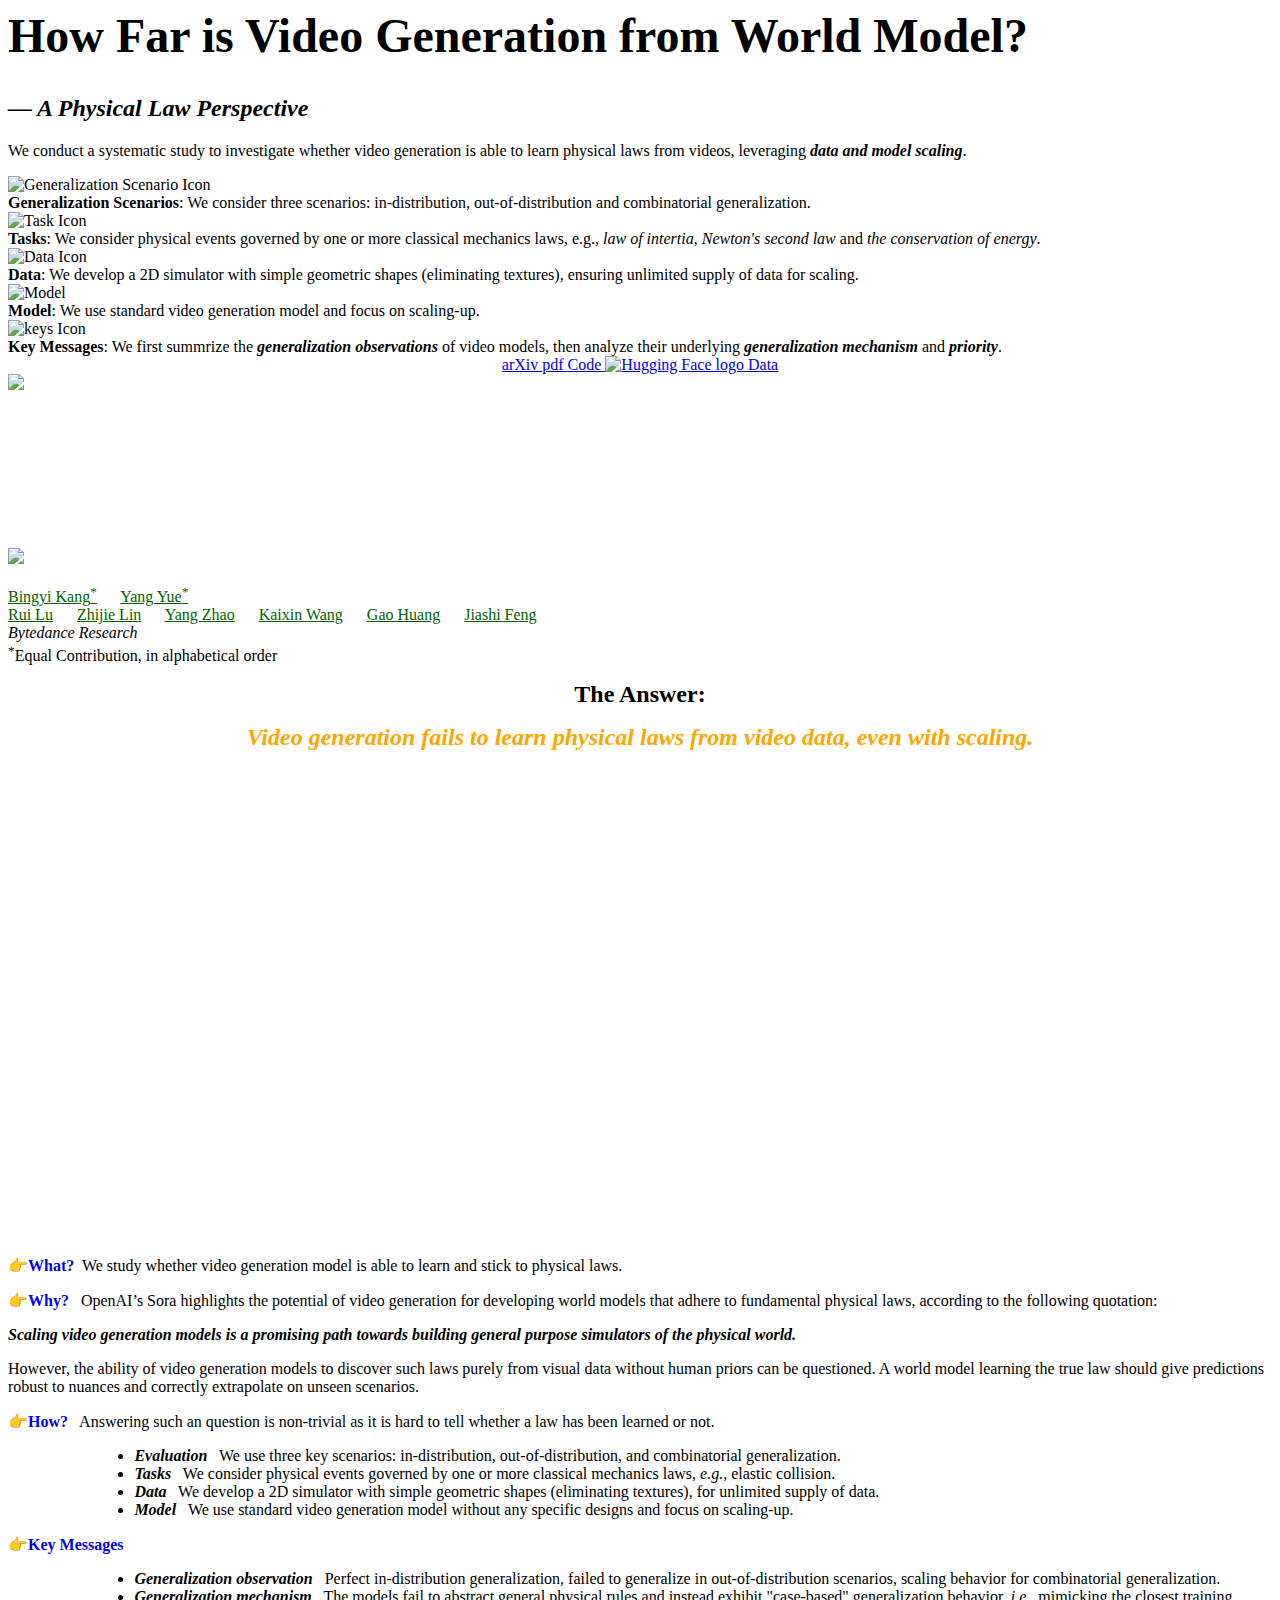
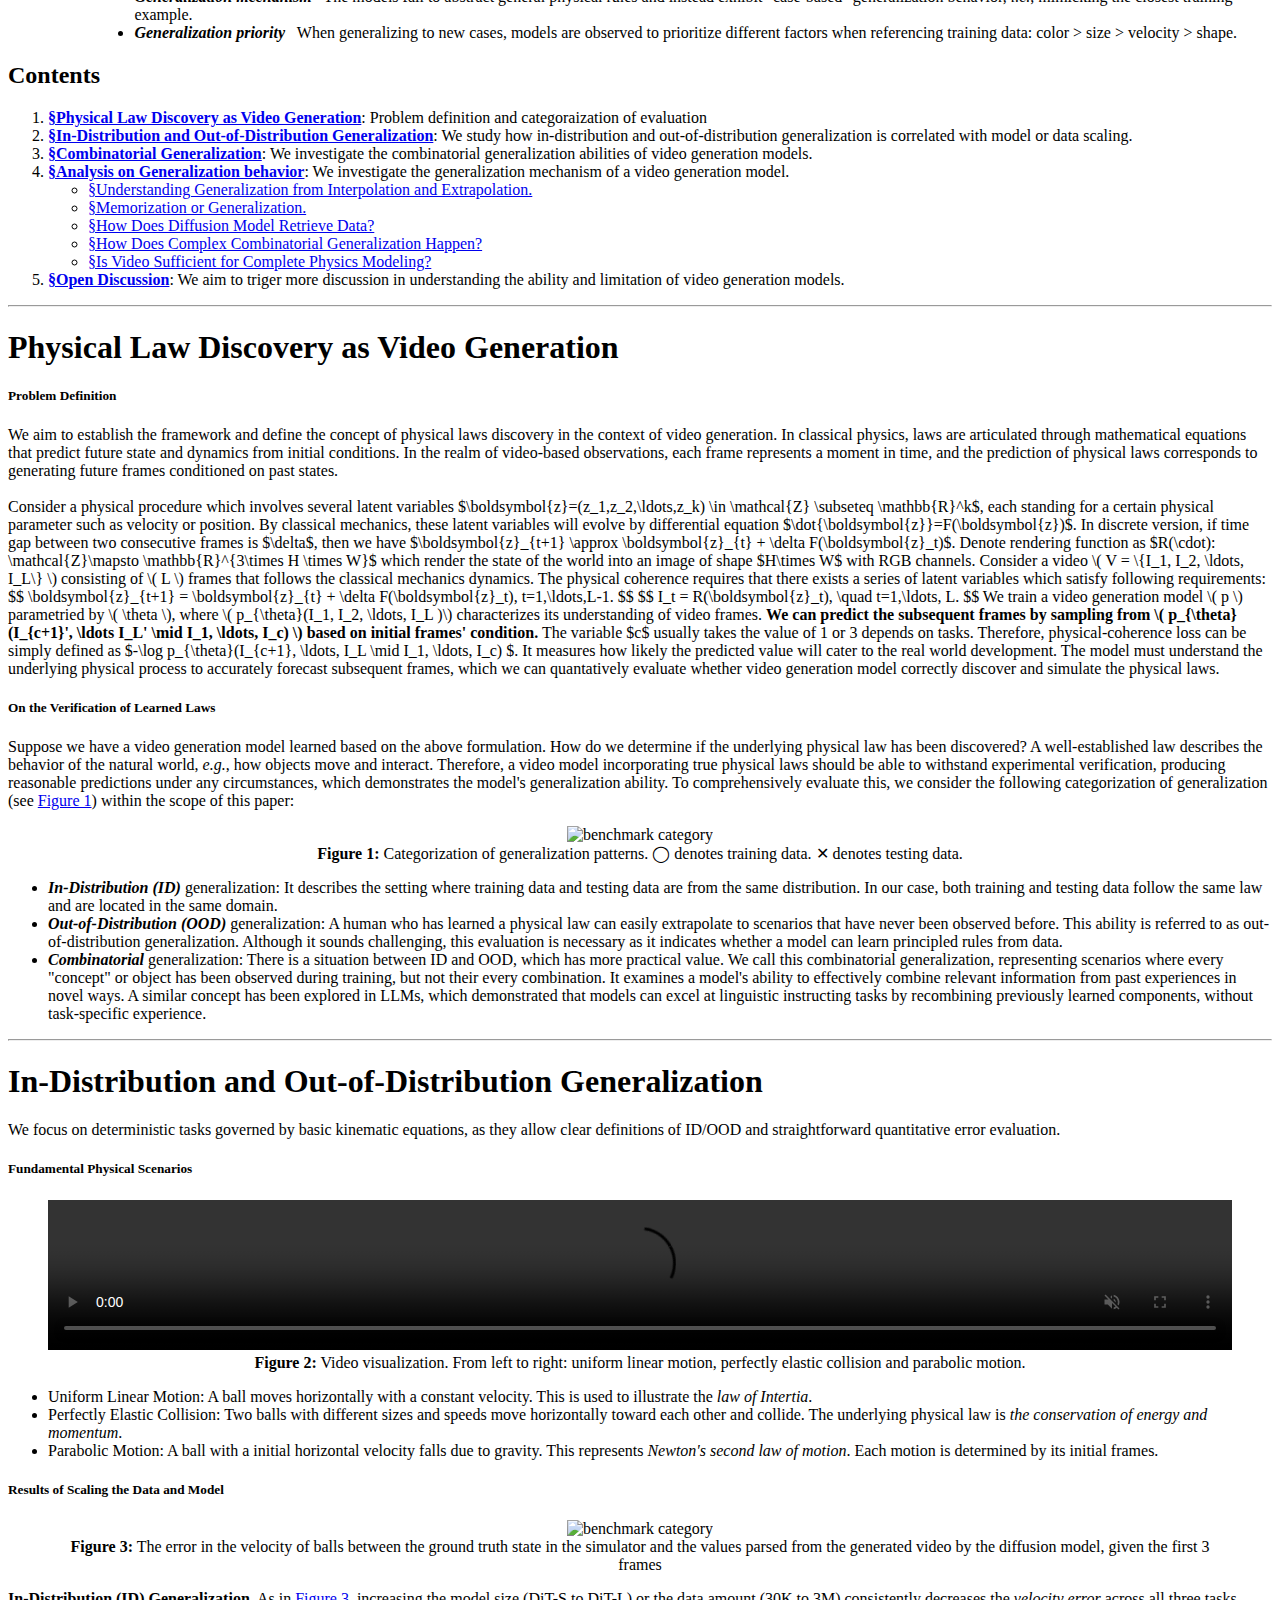
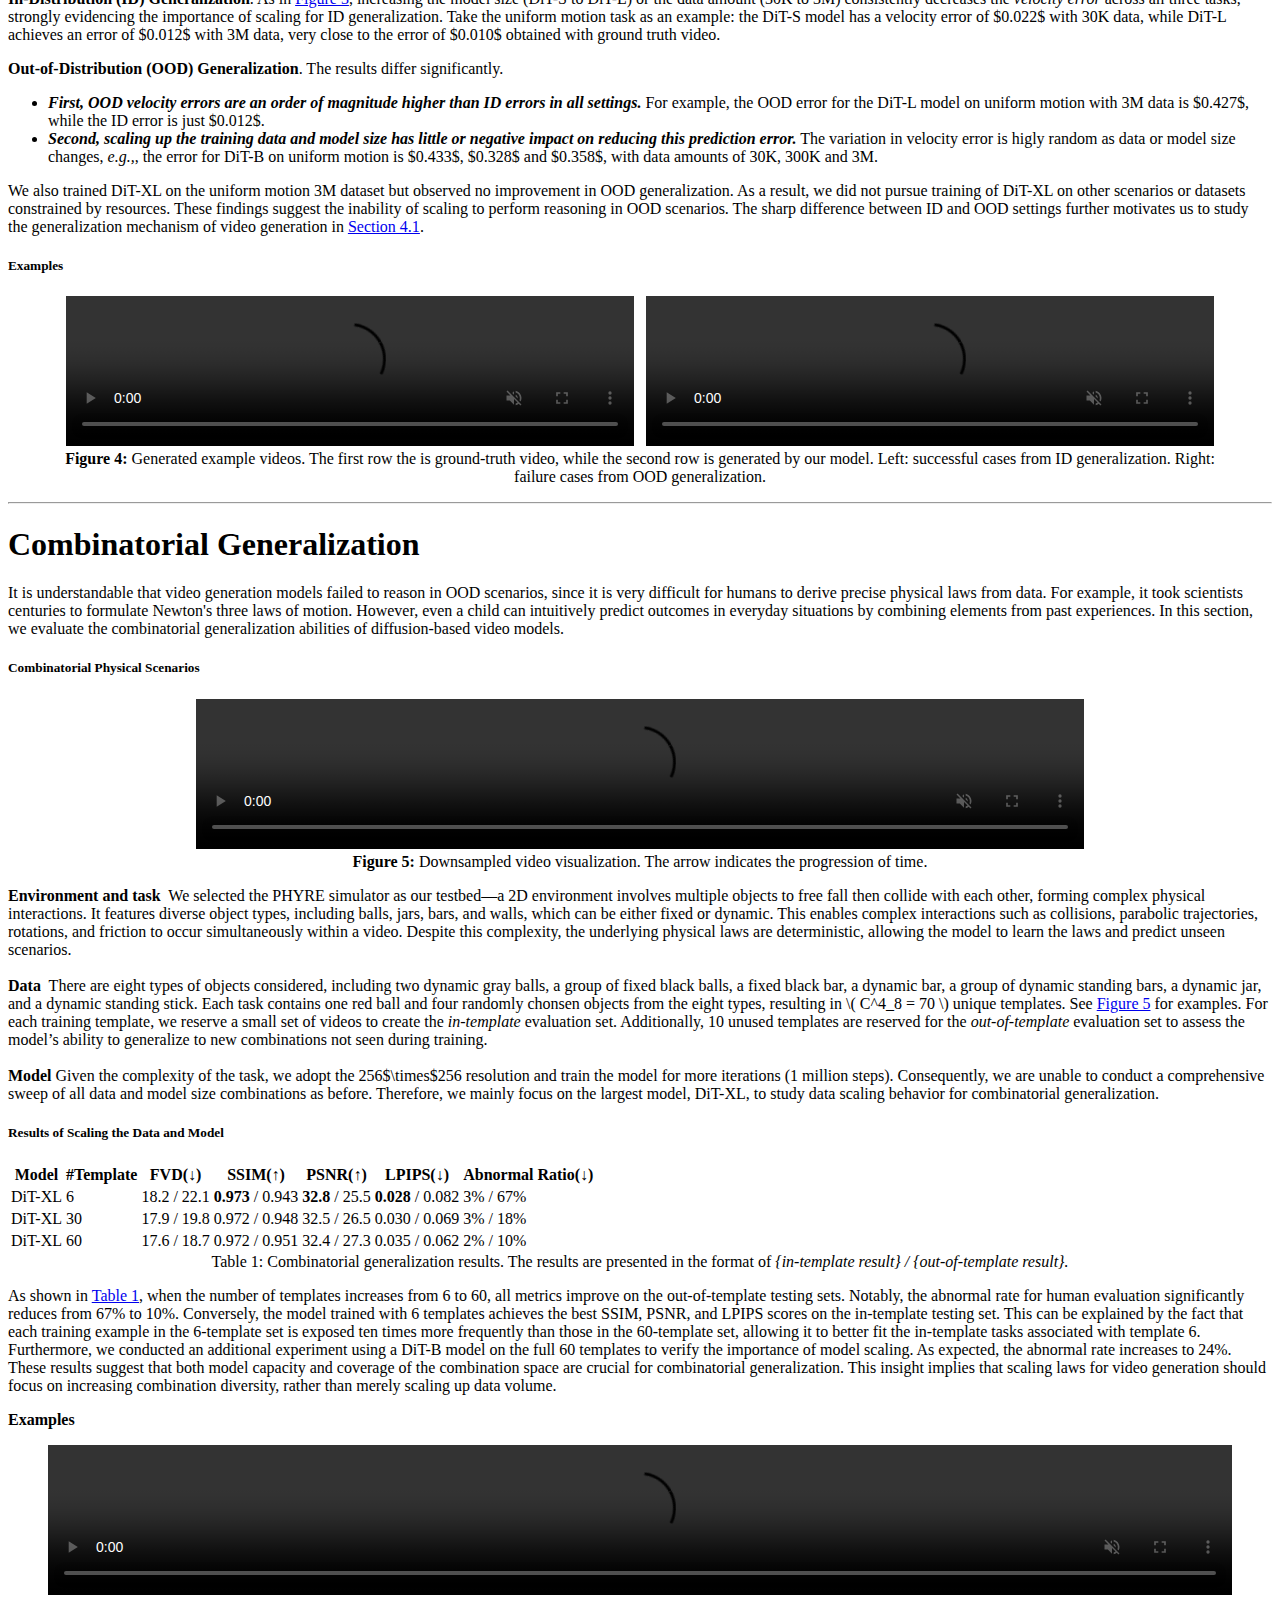
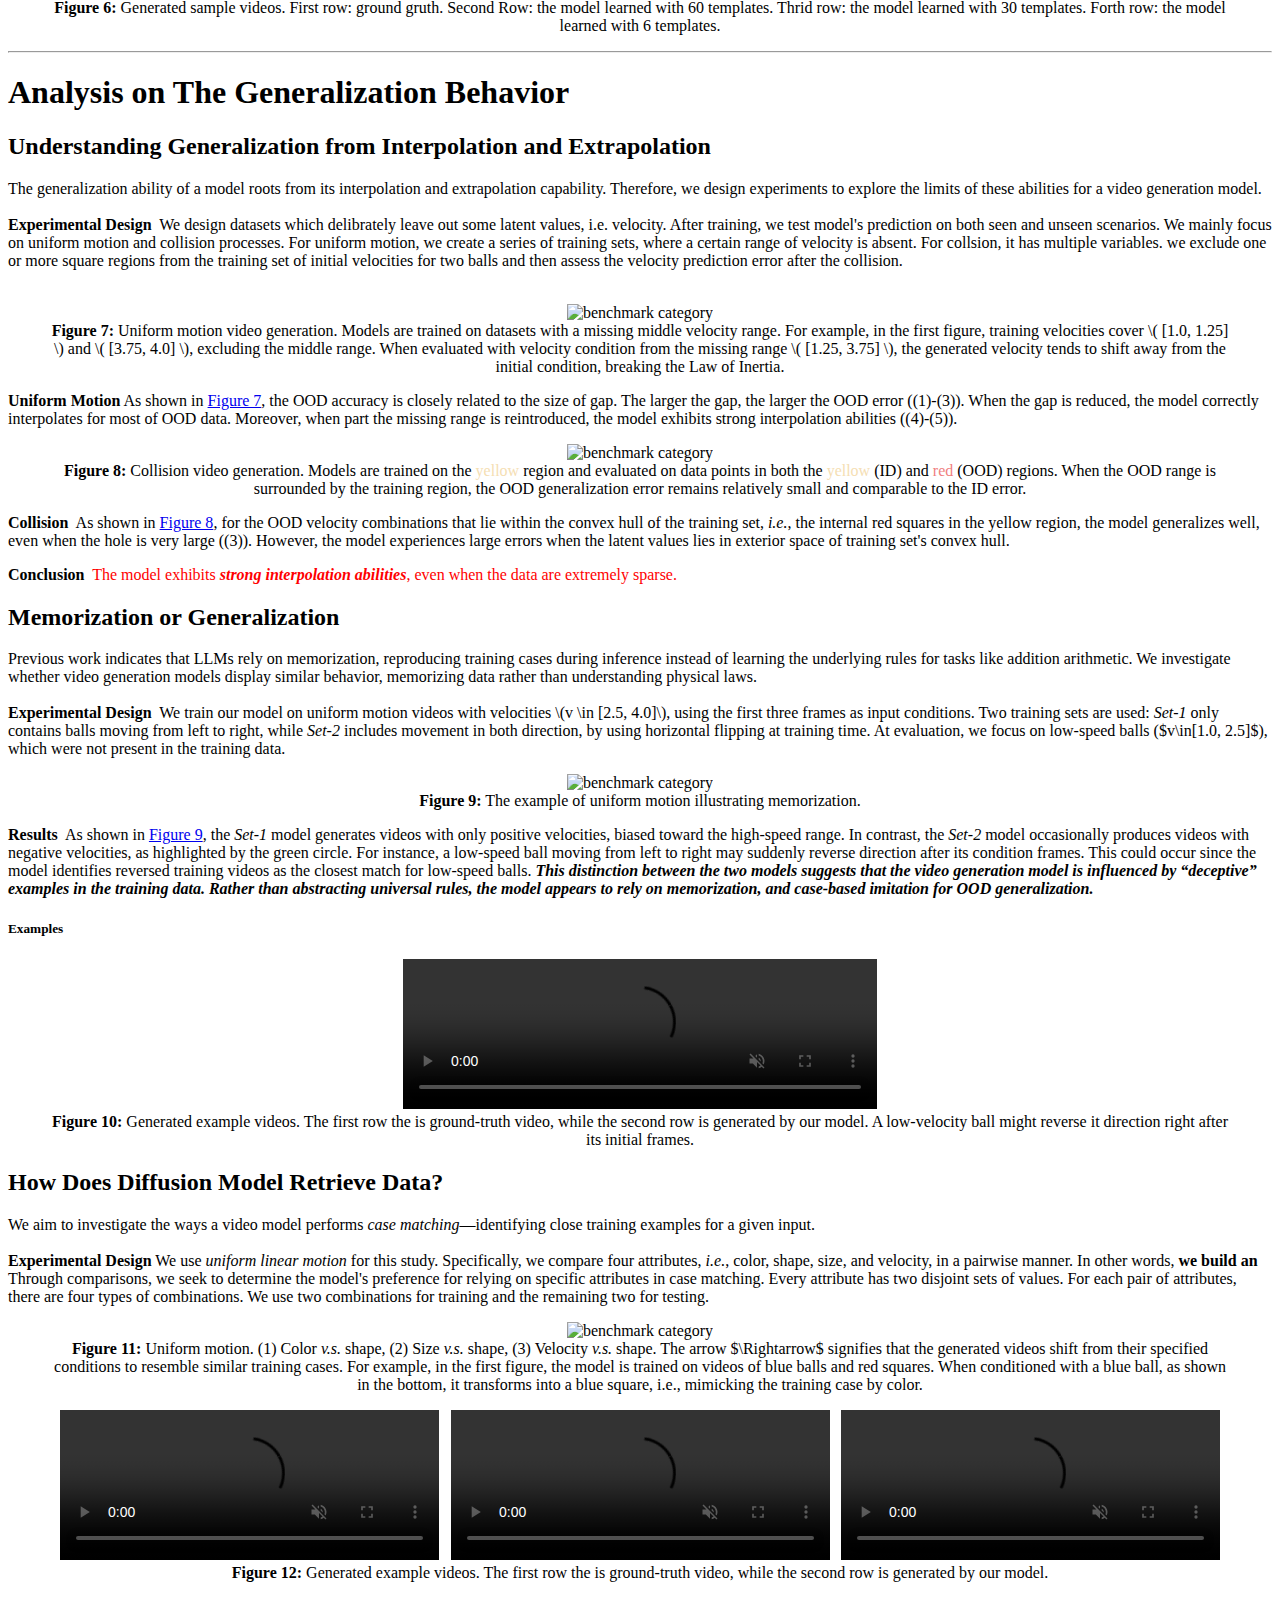
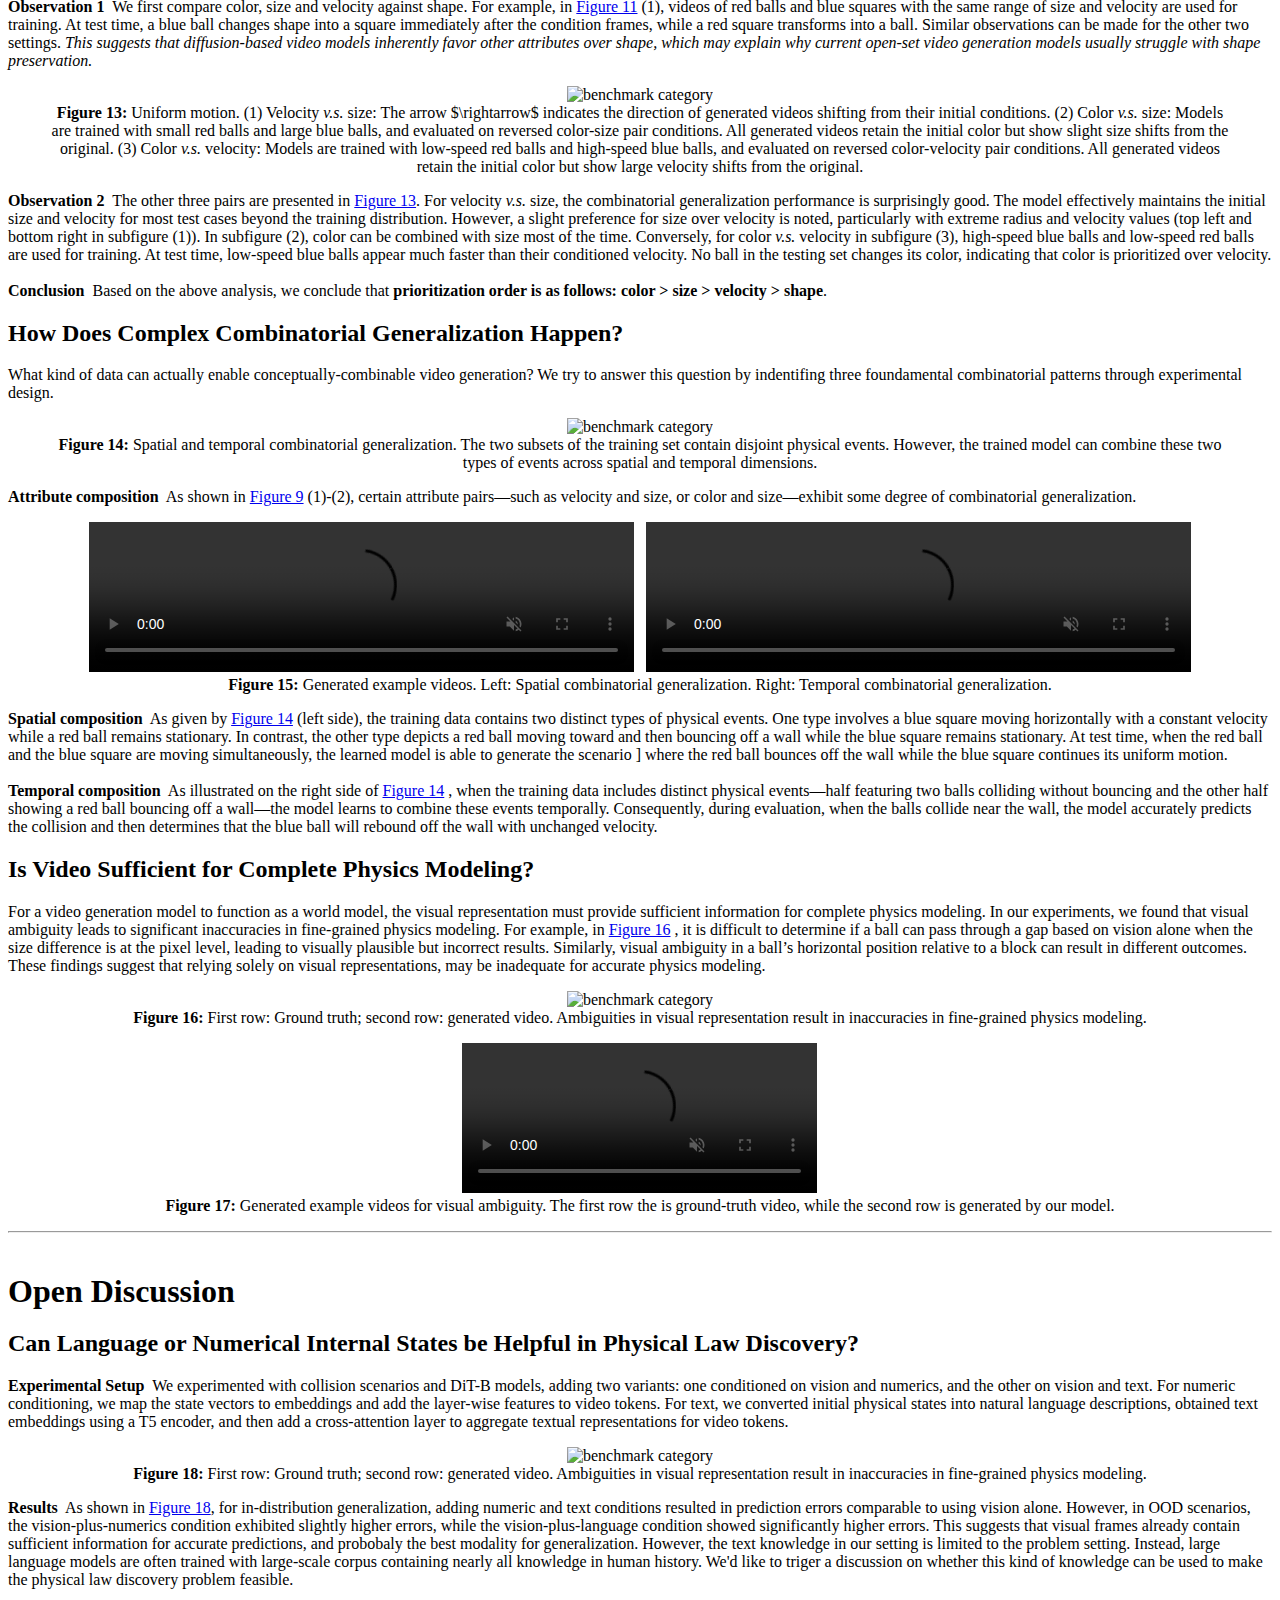
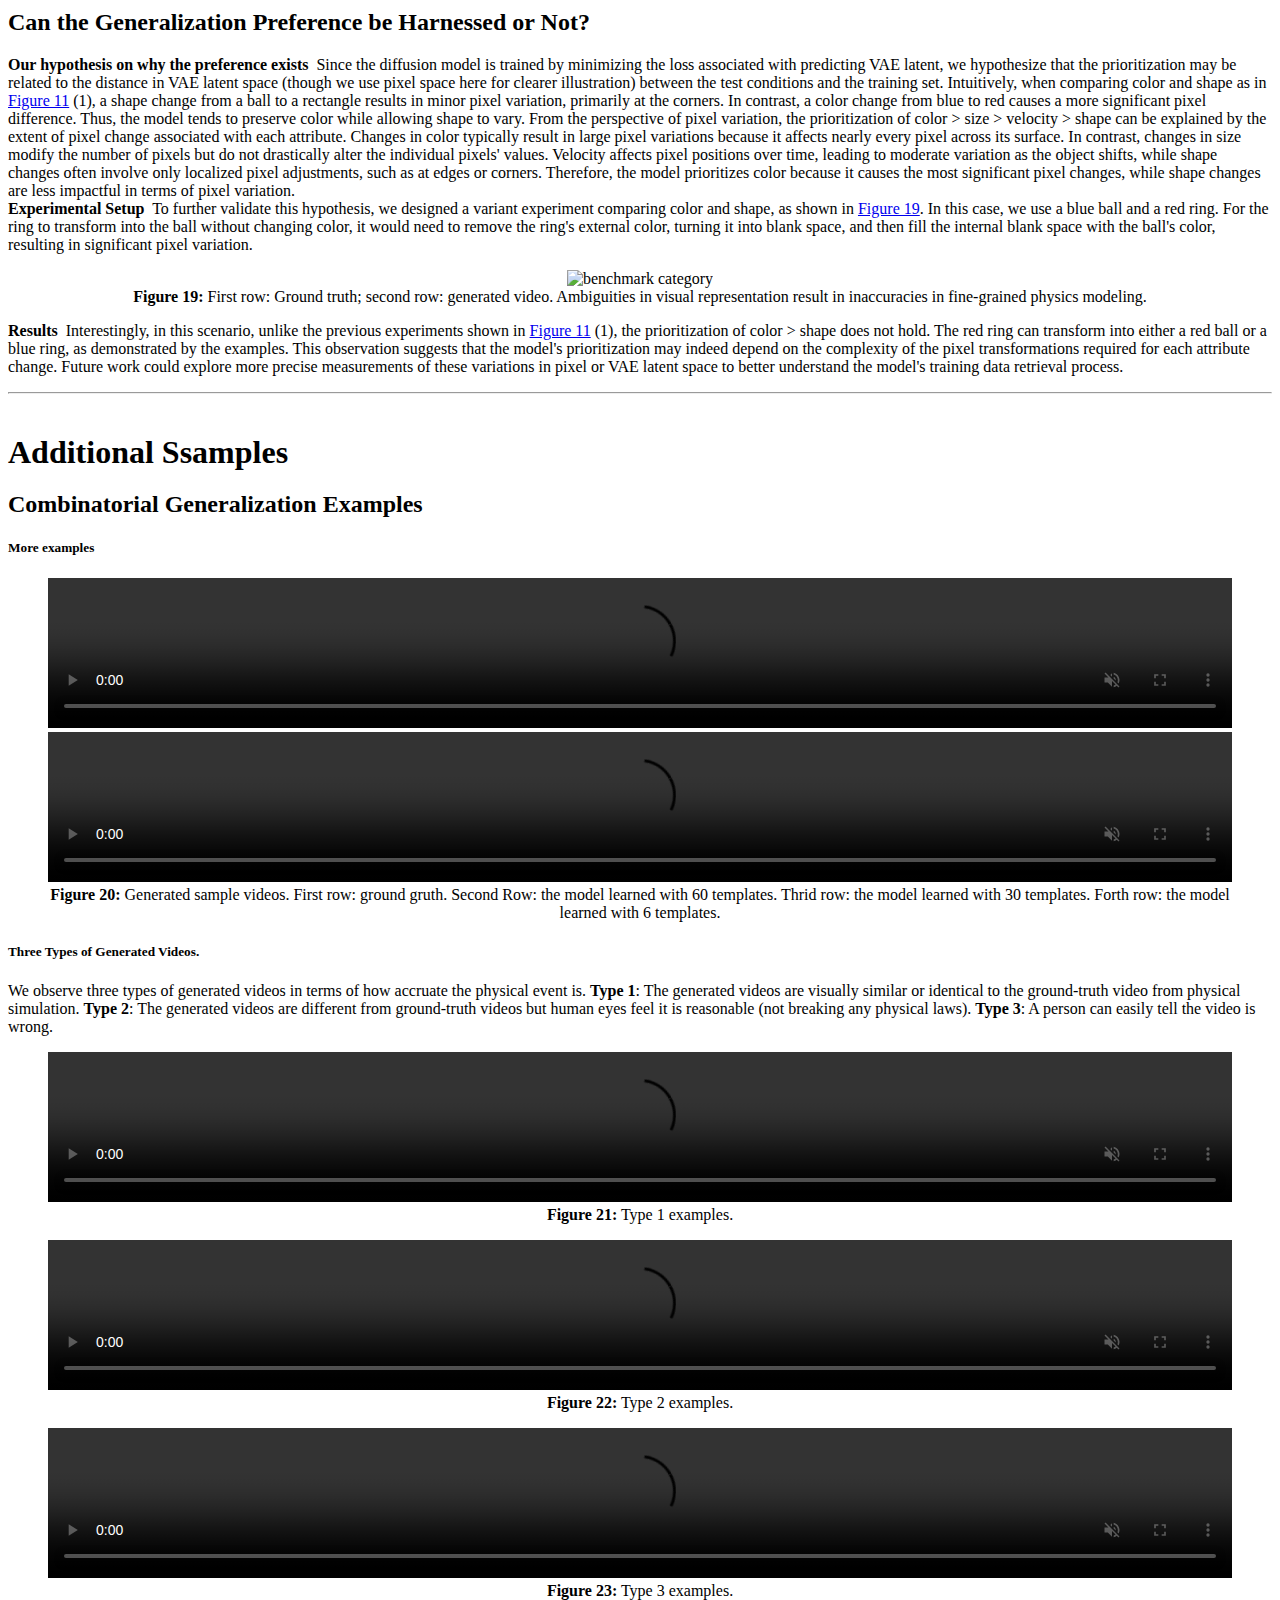
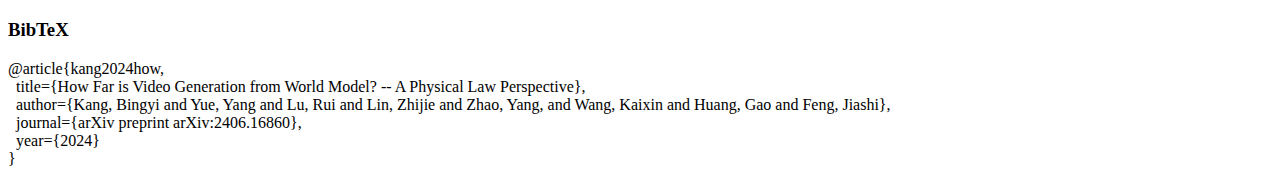
==== index.html @ d5d86b1d "fix" ====
<!doctype html>
<html lang="en">
    <head>
        <title>How Far is Video Generation from World Model: A Physical Law Perspective</title>

        <meta charset="utf-8">
        <meta name="viewport" content="width=device-width, initial-scale=1">

        <!-- Open Graph -->
        <meta property="og:url" content="https://phyworld.github.io/" />
        <!-- TODO: Modify it later -->
        <meta property="og:image" content="https://phyworld.github.io/static/img/preview.png" />
        <meta property="og:title" content="How Far is Video Generation from World Model: A Physical Law Perspective" />
        <meta property="og:description" content="We conduct a systematic study to investigate whether video generation is able to learn physical laws from videos, leveraging data and model scaling." />
        
        <!-- Twitter -->
        <meta name="twitter:url" content="https://phyworld.github.io/" />
        <meta name="twitter:card" content="summary_large_image" />
        <meta name="twitter:image" content="https://phyworld.github.io/static/img/preview.png" />
        <meta name="twitter:title" content="How Far is Video Generation from World Model: A Physical Law Perspective" />
        <meta name="twitter:description" content="We conduct a systematic study to investigate whether video generation is able to learn physical laws from videos, leveraging data and model scaling." />

        <link rel="stylesheet" href="https://cdn.jsdelivr.net/npm/katex@0.10.2/dist/katex.min.css" integrity="sha384-yFRtMMDnQtDRO8rLpMIKrtPCD5jdktao2TV19YiZYWMDkUR5GQZR/NOVTdquEx1j" crossorigin="anonymous">
        <script defer src="https://cdn.jsdelivr.net/npm/katex@0.10.2/dist/katex.min.js" integrity="sha384-9Nhn55MVVN0/4OFx7EE5kpFBPsEMZxKTCnA+4fqDmg12eCTqGi6+BB2LjY8brQxJ" crossorigin="anonymous"></script>
        <script defer src="https://cdn.jsdelivr.net/npm/katex@0.10.2/dist/contrib/auto-render.min.js" integrity="sha384-kWPLUVMOks5AQFrykwIup5lo0m3iMkkHrD0uJ4H5cjeGihAutqP0yW0J6dpFiVkI" crossorigin="anonymous" onload="renderMathInElement(document.body);"></script>
        <script src="./static/js/distill_template.v2.js"></script>
        <script src="https://polyfill.io/v3/polyfill.min.js?features=es6"></script>
        <script id="MathJax-script" async src="https://cdn.jsdelivr.net/npm/mathjax@3/es5/tex-mml-chtml.js"></script>
        <script>
            MathJax = {
                tex: {
                    inlineMath: [['$', '$']]
                }
            };
        </script>

        <script src="https://d3js.org/d3.v5.min.js"></script>
        <script src="https://d3js.org/d3-collection.v1.min.js"></script>
        <script src="https://rawgit.com/nstrayer/slid3r/master/dist/slid3r.js"></script>

        <script defer="" src="./static/js/hider.js"></script>
        <script src="./static/js/image_interact.js"></script>
        <script src="./static/js/switch_videos.js"></script>

        <link rel="stylesheet" href="./static/css/style.css">
        <link rel="stylesheet" href="./static/css/fontawesome.all.min.css">
        <link rel="stylesheet" href="https://cdn.jsdelivr.net/gh/jpswalsh/academicons@1/css/academicons.min.css">
        
        <link rel="stylesheet" href="https://cdn.jsdelivr.net/npm/katex@0.10.2/dist/katex.min.css" integrity="sha384-yFRtMMDnQtDRO8rLpMIKrtPCD5jdktao2TV19YiZYWMDkUR5GQZR/NOVTdquEx1j" crossorigin="anonymous">
        <script defer src="https://cdn.jsdelivr.net/npm/katex@0.10.2/dist/katex.min.js" integrity="sha384-9Nhn55MVVN0/4OFx7EE5kpFBPsEMZxKTCnA+4fqDmg12eCTqGi6+BB2LjY8brQxJ" crossorigin="anonymous"></script>
        <script defer src="https://cdn.jsdelivr.net/npm/katex@0.10.2/dist/contrib/auto-render.min.js" integrity="sha384-kWPLUVMOks5AQFrykwIup5lo0m3iMkkHrD0uJ4H5cjeGihAutqP0yW0J6dpFiVkI" crossorigin="anonymous"
            onload="renderMathInElement(document.body);"></script>
        <script defer src="./static/js/fontawesome.all.min.js"></script>


        <!-- medium zoom https://github.com/francoischalifour/medium-zoom -->
        <script src="https://cdn.jsdelivr.net/npm/jquery@3.7.1/dist/jquery.min.js"></script>  <!-- jquery -->
        <script defer src="./static/js/medium-zoom.min.js"></script>
        <script defer src="./static/js/zoom.js"></script>

        <style>
            /* Hide controls on hover for the specific video with class 'no-controls' */
            .no-controls::-webkit-media-controls {
                display: none !important;
            }
            .no-controls:hover::-webkit-media-controls {
                display: none !important;
            }
            /* Applying the same for Firefox */
            .no-controls::-moz-media-controls {
                display: none !important;
            }
            .no-controls:hover::-moz-media-controls {
                display: none !important;
            }
        </style>
    </head>
    <body>
        <div class="header-wrapper">
            <div class="header-container" id="header-container">
                <div class="header-content">
                    <h1 style="margin-top: 0px; font-size: xxx-large;">How Far is Video Generation from World Model?</h1>
                    <h2 style="margin-top: 0px"><i>&mdash; A Physical Law Perspective</i></h2>
                    <p>
                        We conduct a systematic study to investigate whether video generation is able to learn physical laws from videos, leveraging  <em><strong>data and model scaling</strong></em>.
                    </p>
                    
                    <div class="icon-container">
                        <div class="icon-item">
                            <img src="static/icon/cats.svg" alt="Generalization Scenario Icon">
                            <div><strong>Generalization Scenarios</strong>: We consider three scenarios: in-distribution, out-of-distribution and combinatorial generalization.</div>
                        </div>
                        <div class="icon-item">
                            <img src="./static/icon/task.svg" alt="Task Icon">
                            <div><strong>Tasks</strong>: We consider physical events governed by one or more classical mechanics laws, e.g., <i>law of intertia</i>, <i>Newton's second law</i> and <i> the conservation of energy</i>.</div>
                        </div>
                        <div class="icon-item">
                            <img src="./static/icon/data.svg" alt="Data Icon">
                            <div><strong>Data</strong>: We develop a 2D simulator with simple geometric shapes (eliminating textures), ensuring unlimited supply of data for scaling.</div>
                        </div>
                        <div class="icon-item">
                            <img src="./static/icon/model.svg" alt="Model">
                            <div><strong>Model</strong>: We use standard video generation model and focus on scaling-up.</div>
                        </div>
                        <div class="icon-item">
                            <img src="./static/icon/keys.svg" alt="keys Icon">
                            <div><strong>Key Messages</strong>: 
                                We first summrize the <strong><i>generalization observations</i></strong> of video models, 
                                then analyze their underlying <strong><i>generalization mechanism</i></strong> and <strong><i>priority</i></strong>.
                            </div>
                        </div>
                    </div>

                    <div class="button-container", style="text-align: center;">
                        <a href="https://arxiv.org/abs/" class="button paper-link" target="_blank">
                            <span class="icon is-small">
                                <i class="ai ai-arxiv"></i>
                            </span>
                            arXiv
                        </a>
                        <a href="https://arxiv.org/pdf/" class="button paper-link" target="_blank">
                            <span class="icon is-small">
                                <i class="fas fa-file-pdf"></i>
                            </span>
                            <span>pdf</span>
                        </a>
                        <a href="https://github.com/phyworld/phyworld" class="button" target="_blank">
                            <span class="icon is-small">
                                <i class="fab fa-github"></i>
                            </span>
                            <span>Code</span>
                        </a>
                        <!-- <a href="https://huggingface.co/" class="button" target="_blank">
                            <span class="icon is-small">
                                <img src="https://huggingface.co/front/assets/huggingface_logo-noborder.svg" alt="Hugging Face logo" style="height: 1em;">
                            </span>
                            <span>Models (Soon)</span>
                        </a> -->
                        <a href="https://huggingface.co/" class="button" target="_blank">
                            <span class="icon is-small">
                                <img src="https://huggingface.co/front/assets/huggingface_logo-noborder.svg" alt="Hugging Face logo" style="height: 1em;">
                            </span>
                            <span>Data</span>
                        </a>                        
                    </div>

                </div>
                <div class="header-image">
                    <img draggable="false" src="static/image/horizontal_margin.jpeg" class="teaser-image">

                    <video  poster="" id="ade" autoplay controls muted loop width="100%" class="no-controls">
                        <source src="static/video/teaser2x.mp4" type="video/mp4">
                    </video>
                    <img draggable="false" src="static/image/horizontal_margin.jpeg" class="teaser-image">

                </div>
            </div>
        </div>

    <!-- <p></p>
    <br>
    <p class="text abstract">
    <h1 style="text-align: center;">How Far is Video Generation from World Model?</h1>
    <h1 style="text-align: center;"><i>&mdash; A Physical Law Perspective</i></h1>
    </p>
        <div class="byline-container">
            <p>
                <a href="https://bingykang.github.io/" class="author-link" target="_blank" style="color: darkgreen;">Bingyi Kang<sup>*</sup></a> &emsp;
                <a href="https://yueyang130.github.io/" class="author-link" target="_blank" style="color: darkgreen;">Yang Yue<sup>*</sup></a> &emsp;
                <br>
                <a href="https://lr32768.github.io/" class="author-link" target="_blank" style="color: darkgreen;">Rui Lu</a> &emsp;
                <a href="https://scholar.google.com/citations?user=xXMj6_EAAAAJ&hl=zh-CN" class="author-link" target="_blank" style="color: darkgreen;">Zhijie Lin</a> &emsp;
                <a href="https://scholar.google.com/citations?user=uPmTOHAAAAAJ&hl=en" class="author-link" target="_blank" style="color: darkgreen;">Yang Zhao</a> &emsp;
                <a href="https://kaixin96.github.io/" class="author-link" target="_blank" style="color: darkgreen;">Kaixin Wang</a> &emsp;
                <a href="https://www.gaohuang.net/" class="author-link" target="_blank" style="color: darkgreen;">Gao Huang</a> &emsp;
                <a href="https://sites.google.com/site/jshfeng/" class="author-link" target="_blank" style="color: darkgreen;">Jiashi Feng</a> &emsp; 
                <br>
                <a class="author-link" target="_blank"><i>Bytedance Research</i></a>
                <br>
                <span class="author-note" style="color: black;"><sup>*</sup>Equal Contribution, in alphabetical order</span>
            </p>
        </div>

    <div class="button-container", style="text-align: center;">
        <a href="https://arxiv.org/abs/2406.16860" class="button paper-link" target="_blank">
            <span class="icon is-small">
                <i class="ai ai-arxiv"></i>
            </span>
            arXiv
        </a>
        <a href="https://arxiv.org/pdf/2406.16860" class="button paper-link" target="_blank">
            <span class="icon is-small">
                <i class="fas fa-file-pdf"></i>
            </span>
            <span>pdf</span>
        </a>
        <a href="https://github.com/phyworld/phyworld" class="button" target="_blank">
            <span class="icon is-small">
                <i class="fab fa-github"></i>
            </span>
            <span>Code</span>
        </a>
        <a href="" class="button" target="_blank">
            <span class="icon is-small">
                <img src="https://huggingface.co/front/assets/huggingface_logo-noborder.svg" alt="Hugging Face logo" style="height: 1em;">
            </span>
            <span>Checkpoints (Coming Soon)</span>
        </a>
        <a href="https://huggingface.co/collections/nyu-visionx/cambrian-data-6667ce801e179b4fbe774e11" class="button" target="_blank">
            <span class="icon is-small">
                <img src="https://huggingface.co/front/assets/huggingface_logo-noborder.svg" alt="Hugging Face logo" style="height: 1em;">
            </span>
            <span>Data</span>
        </a>                        
    </div> -->
    
    <d-article>

        <div class="byline">
            <div class="byline-container">
                <p>
                    <a href="https://bingykang.github.io/" class="author-link" target="_blank" style="color: darkgreen;">Bingyi Kang<sup>*</sup></a> &emsp;
                    <a href="https://yueyang130.github.io/" class="author-link" target="_blank" style="color: darkgreen;">Yang Yue<sup>*</sup></a> &emsp;
                    <br>
                    <a href="https://lr32768.github.io/" class="author-link" target="_blank" style="color: darkgreen;">Rui Lu</a> &emsp;
                    <a href="https://scholar.google.com/citations?user=xXMj6_EAAAAJ&hl=zh-CN" class="author-link" target="_blank" style="color: darkgreen;">Zhijie Lin</a> &emsp;
                    <a href="https://scholar.google.com/citations?user=uPmTOHAAAAAJ&hl=en" class="author-link" target="_blank" style="color: darkgreen;">Yang Zhao</a> &emsp;
                    <a href="https://kaixin96.github.io/" class="author-link" target="_blank" style="color: darkgreen;">Kaixin Wang</a> &emsp;
                    <a href="https://www.gaohuang.net/" class="author-link" target="_blank" style="color: darkgreen;">Gao Huang</a> &emsp;
                    <a href="https://sites.google.com/site/jshfeng/" class="author-link" target="_blank" style="color: darkgreen;">Jiashi Feng</a> &emsp; 
                    <br>
                    <a class="author-link" target="_blank"><i>Bytedance Research</i></a>
                    <br>
                    <span class="author-note" style="color: black;"><sup>*</sup>Equal Contribution, in alphabetical order</span>
                </p>
            </div>
        </div>

        <h1 class="text abstract" style="text-align: center; font-size: x-large; margin-bottom: 0%;">The Answer:</h1>
        <h1 class="text abstract" style="color: orange; font-size: x-large; text-align: center; margin-bottom: 0%;"><i>Video generation fails to learn physical laws from video data, even with scaling.</i></h1>
        <div class="text video-container" style="position: relative; padding-bottom: 35%; height: 0;">
            <iframe width="100%" height="100%" src="https://www.youtube.com/embed/yWSn9Xyrkso" title="Is SORA really a world model?" frameborder="0" allow="autoplay; encrypted-media; picture-in-picture" allowfullscreen></iframe>
        </div>

        

        <p class="text abstract" style="margin-top: 5%;">
            &#x1F449;<span style="color: blue;"><strong>What?</strong></span>&nbsp; We study whether video generation model is able to learn and stick to physical laws. <br>
        </p>
        <p class="text abstract" style="margin-top: 0%;">
            &#x1F449;<span style="color: blue;"><strong>Why?</strong></span> &nbsp;
            OpenAI’s Sora<d-cite key="sora"></d-cite> highlights the potential of video generation for developing world models that adhere to fundamental physical laws,
            according to the following quotation:
            <p>
                <i><strong>
                Scaling video generation models is a promising path towards building general purpose simulators of the physical world.
                </strong></i>
            </p>
            <p class="text abstract" style="margin-top: 0;">
                However, the ability of video generation models to discover such laws purely from visual data without human priors can be questioned. 
                A world model learning the true law should give predictions robust to nuances and correctly extrapolate on unseen scenarios.
            </p>
        </p>
        
        <p class="text abstract", style="margin-top: 0%;">
            &#x1F449;<span style="color: blue;"><strong>How?</strong></span> &nbsp;
            Answering such an question is non-trivial as it is hard to tell whether a law has been learned or not.

            <ul class="text" style="margin-top: 0%; padding-left: 10%;">
                <li style="margin-bottom: 0;"><strong><i>Evaluation</i></strong> &nbsp; We use three key scenarios: in-distribution, out-of-distribution, and combinatorial generalization. </li>
                <li style="margin-bottom: 0;"><strong><i>Tasks</i></strong> &nbsp; We consider physical events governed by one or more classical mechanics laws, <i>e.g.</i>, elastic collision. </li>
                <li style="margin-bottom: 0;"><strong><i>Data</i></strong> &nbsp; We develop a 2D simulator with simple geometric shapes (eliminating textures), for unlimited supply of data.</li>
                <li style="margin-bottom: 0;"><strong><i>Model</i></strong> &nbsp; We use standard video generation model without any specific designs and focus on scaling-up. </li>
            </ul>
        </p>

        <p class="text abstract", style="margin-top: 0%;">
            &#x1F449;<span style="color: blue;"><strong>Key Messages</strong></span> &nbsp;
            <ul class="text" style="margin-top: 0%; padding-left: 10%;">
                <li style="margin-bottom: 0;"><strong><i>Generalization observation</i></strong> &nbsp; Perfect in-distribution generalization, failed to generalize in out-of-distribution scenarios, scaling behavior for combinatorial generalization. </li>
                <li style="margin-bottom: 0;"><strong><i>Generalization mechanism</i></strong> &nbsp; The models fail to abstract general physical rules and instead exhibit "case-based" generalization behavior, <i>i.e.</i>, mimicking the closest training example. </li>
                <li style="margin-bottom: 0;"><strong><i>Generalization priority</i></strong> &nbsp; When generalizing to new cases, models are observed to prioritize different factors when referencing training data: color > size > velocity > shape. </li>
                <!-- <li><strong><i>Data</i></strong> &nbsp; We develop a 2D simulator with simple geometric shapes (eliminating textures), for unlimited supply of data.</li> -->
                <!-- <li><strong><i>Model</i></strong> &nbsp; We use standard video generation model without any specific designs and focus on scaling-up. </li> -->
            </ul>

            <!-- In this work, we evaluate across three key scenarios: in-distribution, out-of-distribution, and combinatorial generalization.
            We developed a 2D simulation testbed for object movement and collisions to generate videos deterministically governed by one or more classical mechanics laws.
            This provides an unlimited supply of data for large-scale experimentation and enables quantitative evaluation of whether the generated videos adhere to physical laws.
            We trained diffusion-based video generation models to predict object movements based on initial frames.
            Our scaling experiments show perfect generalization within the distribution, measurable scaling behavior for combinatorial generalization, but failure in out-of-distribution scenarios.
            Further experiments reveal two key insights about the generalization mechanisms of these models: (1) the models fail to abstract general physical rules and instead exhibit ``case-based'' generalization behavior, \textit{i.e.}, mimicking the closest training example; (2) when generalizing to new cases, models are observed to prioritize different factors when referencing training data: color $>$ size $>$ velocity $>$ shape.
            Our study suggests that scaling alone is insufficient for video generation models to uncover fundamental physical laws, despite its role in Sora's broader success. -->
        </p>

        <p class="text abstract" style="margin-top: 0%;">
            <!-- <br><br> -->
            <h2 class="text">Contents</h2>
            <ol class="text">
                <li><strong><a href="#law_discovery">&sect;Physical Law Discovery as Video Generation</a></strong>: Problem definition and categoraization of evaluation</li>
                <li><strong><a href="#id_and_ood">&sect;In-Distribution and Out-of-Distribution Generalization</a></strong>: We study how in-distribution and out-of-distribution generalization is correlated with model or data scaling.</li>
                <li><strong><a href="#combo_gen">&sect;Combinatorial Generalization</a></strong>: We investigate the combinatorial generalization abilities of video generation models.</li>
                <li><strong><a href="#analysis">&sect;Analysis on Generalization behavior</a></strong>: We investigate the generalization mechanism of a video generation model.</li>
                <ul>
                    <li><a href="#inter_and_extra">&sect;Understanding Generalization from Interpolation and Extrapolation.</a></li>
                    <li><a href="#memo_vs_gen">&sect;Memorization or Generalization.</a></li>
                    <li><a href="#how_to_knn">&sect;How Does Diffusion Model Retrieve Data?</a></li>
                    <li><a href="#how_to_combine">&sect;How Does Complex Combinatorial Generalization Happen?</a></li>
                    <li><a href="#visual_ambiguity">&sect;Is Video Sufficient for Complete Physics Modeling?</a></li>
                </ul>
                <li><strong><a href="#open_discussion">&sect;Open Discussion</a></strong>: We aim to triger more discussion in understanding the ability and limitation of video generation models.</li>
            </ol>
        </p>

        <hr>
        <div id="law_discovery" class="section">
            <h1 class="text">Physical Law Discovery as Video Generation</h1>

            <h5 class="text">Problem Definition</h5>
            <p class="text">
                We aim to establish the framework and define the concept of physical laws discovery in the context of video generation.
                In classical physics, laws are articulated through mathematical equations that predict future state and dynamics from initial conditions.
                In the realm of video-based observations, each frame represents a moment in time, and the prediction of physical laws corresponds to 
                generating future frames conditioned on past states. 
                <br><br>

                Consider a physical procedure which involves several latent variables $\boldsymbol{z}=(z_1,z_2,\ldots,z_k) \in \mathcal{Z} \subseteq \mathbb{R}^k$, 
                each standing for a certain physical parameter such as velocity or position. By classical mechanics, these latent variables will evolve by differential 
                equation $\dot{\boldsymbol{z}}=F(\boldsymbol{z})$. In discrete version, if time gap between two consecutive frames is $\delta$, then we have 
                $\boldsymbol{z}_{t+1} \approx \boldsymbol{z}_{t} + \delta F(\boldsymbol{z}_t)$. Denote rendering function as 
                $R(\cdot): \mathcal{Z}\mapsto \mathbb{R}^{3\times H \times W}$ which render the state of the world into an image of shape $H\times W$ with RGB channels.
                Consider a video \( V = \{I_1, I_2, \ldots, I_L\} \) consisting of \( L \) frames that follows the classical mechanics dynamics. The physical coherence 
                requires that there exists a series of latent variables which satisfy following requirements:
                $$ \boldsymbol{z}_{t+1} = \boldsymbol{z}_{t} + \delta F(\boldsymbol{z}_t), t=1,\ldots,L-1. $$
                $$ I_t = R(\boldsymbol{z}_t), \quad t=1,\ldots, L. $$
                We train a video generation model \( p \) parametried by \( \theta \), where \( p_{\theta}(I_1, I_2, \ldots, I_L )\) characterizes its understanding of 
                video frames. <strong>We can predict the subsequent frames by sampling from \( p_{\theta}(I_{c+1}', \ldots I_L' \mid I_1, \ldots, I_c) \) based on initial frames' 
                condition.</strong> The variable $c$ usually takes the value of 1 or 3 depends on tasks. Therefore, physical-coherence loss can be simply defined as 
                $-\log p_{\theta}(I_{c+1}, \ldots, I_L \mid I_1, \ldots, I_c) $. It measures how likely the predicted value will cater to the real world development. 
                The model must understand the underlying physical process to accurately forecast subsequent frames, which we can quantatively evaluate whether video 
                generation model correctly discover and simulate the physical laws.
            </p>

            <h5 class="text">On the Verification of Learned Laws</h5>

            <p class="text">
                Suppose we have a video generation model learned based on the above formulation. How do we determine if the underlying physical law has been discovered? 
                A well-established law describes the behavior of the natural world, <i>e.g.</i>, how objects move and interact. Therefore, a video model incorporating 
                true physical laws should be able to withstand experimental verification, producing reasonable predictions under any circumstances, which demonstrates 
                the model's generalization ability. To comprehensively evaluate this, we consider the following categorization of generalization 
                (see <a href="#fig-cat_of_gen">Figure 1</a>) within the scope of this paper:
                
                <d-figure id="fig-cat_of_gen">
                    <figure style="text-align: center;">
                        <img data-zoomable="" draggable="false" src="static/image/cat_of_gen.png" alt="benchmark category" style="width: 80%">
                        <figcaption>
                            <strong>Figure 1:</strong> Categorization of generalization patterns. &#x25EF; denotes training data. &#x2715; denotes testing data.
                        </figcaption>
                    </figure>
                </d-figure>
                
                <ul class="text">
                    <li>
                        <strong><i>In-Distribution (ID)</i></strong> generalization: It describes the setting where training data and testing data are from the same distribution.
                        In our case, both training and testing data follow the same law and are located in the same domain.
                    </li>
                    <li>
                        <strong><i>Out-of-Distribution (OOD)</i></strong> generalization: A human who has learned a physical law can easily extrapolate to scenarios that have never been observed before.
                        This ability is referred to as out-of-distribution generalization. Although it sounds challenging, this evaluation is necessary as it indicates whether a model can learn principled rules from data.
                    </li>
                    <li>
                        <strong><i>Combinatorial</i></strong> generalization: There is a situation between ID and OOD, which has more practical value. We call this combinatorial generalization,
                        representing scenarios where every "concept" or object has been observed during training, but not their every combination. It examines a model's ability to effectively 
                        combine relevant information from past experiences in novel ways. A similar concept has been explored in LLMs<d-cite key="riveland2024natural"></d-cite>, which demonstrated that models 
                        can excel at linguistic instructing tasks by recombining previously learned components, without task-specific experience.</li>
                </ul>
            </p>

        </div>


        <hr>

        <div id="id_and_ood" class="section">
            <h1 class="text">In-Distribution and Out-of-Distribution Generalization</h1>

            <p class="text">
                We focus on deterministic tasks governed by basic kinematic equations, as they allow clear definitions of ID/OOD and straightforward quantitative error evaluation.
            </p>

            <h5 class="text">Fundamental Physical Scenarios</h5>

            <d-figure id="fig-data_demo">
                <figure style="text-align: center;">
                    <video  poster="" autoplay controls muted loop playsinline width="100%">
                        <source src="static/video/demo_1x6.mp4" type="video/mp4">
                    </video>
                    <figcaption>
                        <strong>Figure 2:</strong> Video visualization. From left to right: uniform linear motion, perfectly elastic collision and parabolic motion.
                    </figcaption>
                </figure>
            </d-figure>

            <ul class="text">
                <li>
                    Uniform Linear Motion: A ball moves horizontally with a constant velocity. This is used to illustrate the <i>law of Intertia</i>. 
                </li>
                <li>
                    Perfectly Elastic Collision: Two balls with different sizes and speeds move horizontally toward each other and collide. The underlying physical law is 
                    <i>the conservation of energy and momentum</i>. 
                </li>
                <li>
                    Parabolic Motion: A ball with a initial horizontal velocity falls due to gravity. This represents <i>Newton's second law of motion</i>. Each motion is determined by its initial frames. 
                </li>
            </ul>

            <h5 class="text">Results of Scaling the Data and Model</h5>

            <p class="text">
                
                <d-figure id="fig-scaling_idood">
                    <figure style="text-align: center;">
                        <img data-zoomable="" draggable="false" src="static/image/scaling_combined.png" alt="benchmark category" style="width: 100%">
                        <figcaption>
                            <strong>Figure 3:</strong> The error in the velocity of balls between the ground truth state in the simulator and the values parsed
                            from the generated video by the diffusion model, given the first 3 frames
                        </figcaption>
                    </figure>
                </d-figure>
                
                <p class="text">
                    <strong>In-Distribution (ID) Generalization</strong>. As in <a href="#fig-scaling_idood">Figure 3</a>, increasing the model size (DiT-S to DiT-L) or the data amount (30K to 3M) consistently 
                    decreases the <i>velocity error</i> across all three tasks, strongly evidencing the importance of scaling for ID generalization. 
                    Take the uniform motion task as an example: the DiT-S model has a velocity error of $0.022$ with 30K data, while DiT-L achieves an error of $0.012$ with 3M data, 
                    very close to the error of $0.010$ obtained with ground truth video. 
                </p>

                <p class="text">
                    <strong>Out-of-Distribution (OOD) Generalization</strong>. The results differ significantly.
                    <ul class="text">
                        <li><i><strong>First, OOD velocity errors are an order of magnitude higher than ID errors in all settings.</strong></i> 
                        For example, the OOD error for the DiT-L model on uniform motion with 3M data is $0.427$, while the ID error is just $0.012$. </li>
                        <li><i><strong>Second, scaling up the training data and model size has little or negative impact on reducing this prediction error.</strong></i> 
                        The variation in velocity error is higly random as data or model size changes, <i>e.g.,</i>, the error for DiT-B on uniform 
                        motion is $0.433$, $0.328$ and $0.358$, with data amounts of  30K, 300K and 3M. </li>
                    </ul>
                
                    <p class="text">
                        We also trained DiT-XL on the uniform motion 3M dataset but observed no improvement in OOD generalization.  As a result, we 
                        did not pursue training of DiT-XL on other scenarios or datasets constrained by resources.
                        These findings suggest the inability of scaling to perform reasoning in OOD scenarios. The sharp difference between ID and OOD 
                        settings further motivates us to study the generalization mechanism of video generation in <a href="memo_vs_gen">Section 4.1</a>.
                    </p>
                </p>
            </p>

            <h5 class="text">Examples</h5>
            <d-figure id="fig-simple_gen_cases">
                <figure style="text-align: center;">
                    <video  poster=""  id="ade" autoplay controls muted loop width="48%">
                        <source src="static/video/simple_success_cases.mp4" type="video/mp4">
                    </video>
                    &nbsp;
                    <video  poster=""  id="ade" autoplay controls muted loop width="48%">
                        <source src="static/video/simple_failure_cases.mp4" type="video/mp4">
                    </video>
                    <figcaption>
                        <strong>Figure 4:</strong> Generated example videos. The first row the is ground-truth video, while the second row is generated by our model.
                         Left: successful cases from ID generalization. Right: failure cases from OOD generalization.
                    </figcaption>
                </figure>
            </d-figure>

        </div>

        <hr>


        <div id="combo_gen" class="section">
            <h1 class="text">Combinatorial Generalization</h1>

            <p class="text">
                It is understandable that video generation models failed to reason in OOD scenarios, since it is very difficult for humans 
                to derive precise physical laws from data. 
                For example, it took scientists centuries to formulate Newton's three laws of motion.
                However, even a child can intuitively predict outcomes in everyday situations by combining elements from past experiences. 
                In this section, we evaluate the combinatorial generalization abilities of diffusion-based video models.
            </p>

            <h5 class="text">Combinatorial Physical Scenarios</h5>
            <d-figure id="fig-phyre_demo">
                <figure style="text-align: center;">
                    <video  poster=""  id="ade" autoplay controls muted loop width="75%">
                        <source src="static/video/phyre_demo_2x4.mp4" type="video/mp4">
                    </video>
                    <figcaption>
                        <strong>Figure 5:</strong> Downsampled video visualization. The arrow indicates the progression of time.
                    </figcaption>
                </figure>
            </d-figure>
                                <!-- <img data-zoomable="" draggable="false" src="static/image/phyre_demo.png" alt="benchmark category" style="width: 50%"> -->


            <p class="text">
                <strong>Environment and task</strong>&nbsp; We selected the PHYRE simulator<d-cite key="bakhtin2019phyre"></d-cite> as our testbed—a 2D environment involves 
                multiple objects to free fall then collide with each other, forming complex physical interactions. 
                It features diverse object types, including balls, jars, bars, and walls, which can be either fixed or dynamic. 
                This enables complex interactions such as collisions, parabolic trajectories, rotations, and friction to occur simultaneously within a video.
                Despite this complexity, the underlying physical laws are deterministic, allowing the model to learn the laws and predict unseen scenarios.

                <br><br>
                <strong>Data</strong>&nbsp; There are eight types of objects considered, including two dynamic gray balls, a group of fixed black balls, a fixed black bar, a dynamic bar, a group of dynamic standing bars, a dynamic jar, and a dynamic standing stick. 
                Each task contains one red ball and four randomly chonsen objects from the eight types, resulting in \( C^4_8 = 70 \) unique templates. See <a href="#fig-phyre_demo">Figure 5</a> for examples. 
                For each training template, we reserve a small set of videos to create the <i>in-template</i> evaluation set. Additionally, 10 unused templates are reserved for the <i>out-of-template</i> evaluation set to assess the model’s ability to generalize to new combinations not seen during training.

                <br><br>
                <strong>Model</strong> Given the complexity of the task, we adopt the 256$\times$256 resolution and train the model for more iterations (1 million steps).
                    Consequently, we are unable to conduct a comprehensive sweep of all data and model size combinations as before. Therefore, we mainly focus on the largest model,
                    DiT-XL, to study data scaling behavior for combinatorial generalization.
            </p>

            <h5 class="text">Results of Scaling the Data and Model</h5>

            <p class="text">
                <div id="tab:data_ratio_result" style="display: flex; flex-direction: column; align-items: center; text-align: center;"></div>
                    <div class="table-container">
                        <table class="data-table">
                            <thead>
                                <tr>
                                    <th style="text-align: center;">Model</th>
                                    <th style="text-align: center;">#Template</th>
                                    <th style="text-align: center;">FVD(&darr;)</th>
                                    <th style="text-align: center;">SSIM(&uarr;)</th>
                                    <th style="text-align: center;">PSNR(&uarr;)</th>
                                    <th style="text-align: center;">LPIPS(&darr;)</th>
                                    <th style="text-align: center;">Abnormal Ratio(&darr;)</th>
                                </tr>
                            </thead>
                            <tbody>
                                <tr>
                                    <td>DiT-XL</td>
                                    <td>6</td>
                                    <td>18.2 / 22.1</td>
                                    <td><strong>0.973</strong> / 0.943</td>
                                    <td><strong>32.8</strong> / 25.5</td>
                                    <td><strong>0.028</strong> / 0.082</td>
                                    <td>3% / 67%</td>
                                </tr>
                                <tr>
                                    <td>DiT-XL</td>
                                    <td>30</td>
                                    <td>17.9 / 19.8</td>
                                    <td>0.972 / 0.948</td>
                                    <td>32.5 / 26.5</td>
                                    <td>0.030 / 0.069</td>
                                    <td>3% / 18%</td>
                                </tr>
                                <tr>
                                    <td>DiT-XL</td>
                                    <td>60</td>
                                    <td class="highlight">17.6 / 18.7</td>
                                    <td class="highlight">0.972 / 0.951</td>
                                    <td class="highlight">32.4 / 27.3</td>
                                    <td class="highlight">0.035 / 0.062</td>
                                    <td class="highlight">2% / 10%</td>
                                </tr>
                            </tbody>
                        </table>
                      </div>
                    <figcaption style="text-align: center; width: 100%;">
                        Table 1: Combinatorial generalization results. The results are presented in the format of <i>{in-template result} / {out-of-template result}.</i>
                    </figcaption>
                </div>
            </p>

            <p class="text">
                    
                As shown in <a href="tab:data_ratio_result">Table 1</a>, when the number of templates increases from 6 to 60, all metrics improve on the out-of-template testing sets.
                Notably, the abnormal rate for human evaluation significantly reduces from 67% to 10%. Conversely, the model trained with 
                6 templates achieves the best SSIM, PSNR, and LPIPS scores on the in-template testing set. This can be explained by the 
                fact that each training example in the 6-template set is exposed ten times more frequently than those in the 60-template set,
                allowing it to better fit the in-template tasks associated with template 6.
               Furthermore, we conducted an additional experiment using a DiT-B model on the full 60 templates to verify the importance of model scaling.
               As expected, the abnormal rate increases to 24%. These results suggest that both model capacity and coverage of the combination space are 
               crucial for combinatorial generalization. This insight implies that scaling laws for video generation should focus on increasing combination diversity,
                rather than merely scaling up data volume. 
           </p>

            <p class="text"><strong>Examples</strong></p>
            <d-figure id="fig-phyre_gen_cases">
                <figure style="text-align: center;">
                    <video  poster=""  id="ade" autoplay controls muted loop width="100%">
                        <source src="static/video/phyre_scene_concat_case1.mp4" type="video/mp4">
                    </video>
                    <figcaption>
                        <strong>Figure 6:</strong> Generated sample videos. First row: ground gruth. Second Row: the model learned with 60 templates.
                        Thrid row: the model learned with 30 templates. Forth row: the model learned with 6 templates.
                    </figcaption>
                </figure>
            </d-figure>
        </div>

        <hr>

        <div id="analysis" class="section">
            <h1 class="text">Analysis on The Generalization Behavior</h1>

        </div>
        <div id="inter_and_extra" class="section">
        
            <h2 class="text">Understanding Generalization from Interpolation and Extrapolation</h2>


            <p class="text">
                The generalization ability of a model roots from its interpolation and extrapolation capability<d-cite key="xu2020neural,balestriero2021learning"></d-cite>.
                Therefore, we design experiments to explore the limits of these abilities for a video generation model. 
                
                <br><br>
                <strong>Experimental Design</strong>&nbsp; We design datasets which delibrately leave out some latent values, i.e. velocity. After training, we test model's 
                prediction on both seen and unseen scenarios. We mainly focus on uniform motion and collision processes. For uniform motion, 
                we create a series of training sets, where a certain range of velocity is absent. For collsion, it has multiple variables. 
                we exclude one or more square regions from the training set of initial velocities for two balls and then assess the velocity prediction error after the collision.
                <br><br>

            </p>

            <d-figure id="fig-uniform_motion_squareout">
                <figure style="text-align: center;">
                    <img data-zoomable="" draggable="false" src="static/image/uniform_motion_square_out_totalv2.png" alt="benchmark category" style="width: 100%">
                    <figcaption>
                        <strong>Figure 7:</strong> Uniform motion video generation. Models are trained on datasets with a missing middle velocity range.  
                        For example, in the first figure, training velocities cover \( [1.0, 1.25] \) and \( [3.75, 4.0] \), excluding the middle range.  
                        When evaluated with velocity condition from the missing range \( [1.25, 3.75] \), the generated velocity tends to shift away from the initial condition, breaking the Law of Inertia.
                    </figcaption>
                </figure>
            </d-figure>


            <p class="text">
                <strong>Uniform Motion</strong> 
                As shown in <a href="#fig-uniform_motion_squareout">Figure 7</a>, the OOD accuracy is closely related to the size of gap.
                The larger the gap, the larger the OOD error ((1)-(3)). When the gap is reduced, the model correctly interpolates for most of OOD data. 
                Moreover, when part the missing range is reintroduced, the model exhibits strong interpolation abilities ((4)-(5)). 
            </p>

            <d-figure id="fig-collision_squareout"></d-figure>
                <figure style="text-align: center;">
                    <img data-zoomable="" draggable="false" src="static/image/collision_squareout.png" alt="benchmark category" style="width: 100%">
                    <figcaption>
                        <strong>Figure 8:</strong> Collision video generation. Models are trained on the <a style="color: wheat;">yellow</a> region and evaluated on data points in both the <a style="color: wheat;">yellow</a> (ID) and <a style="color: lightcoral;">red</a> (OOD) regions. When the OOD range is surrounded by the training region, the OOD generalization error remains relatively small and comparable to the ID error.                    </figcaption>
                </figure>
            </d-figure>

            <p class="text">
                <strong>Collision</strong>&nbsp;
                As shown in <a href="#fig-collision_squareout">Figure 8</a>,
                for the OOD velocity combinations that lie within the convex hull of the training set, <i>i.e.</i>, the internal red squares in the yellow region, 
                the model generalizes well, even when the hole is very large ((3)). However, the model experiences large errors when the latent values lies in exterior space of training set's convex hull.

            </p>

            <p class="text">
                <strong>Conclusion</strong>&nbsp;
                <a style="color: red;">The model exhibits <strong><i>strong interpolation abilities</i></strong>, even when the data are extremely sparse. </a>
            </p>
        </div>

        <div id="memo_vs_gen" class="section"></div>
        
            <h2 class="text">Memorization or Generalization</h2>


            <p class="text">
                Previous work<d-cite key="hu2024case"></d-cite> indicates that LLMs rely on memorization, reproducing training cases during inference instead of 
                learning the underlying rules for tasks like addition arithmetic. We investigate whether video generation models display similar behavior, memorizing data rather than understanding physical laws.

                <br><br>
                <strong>Experimental Design</strong>&nbsp;
                We train our model on uniform motion videos with velocities \(v \in [2.5, 4.0]\), using the first three frames as input conditions. 
                Two training sets are used:  <i>Set-1</i> only contains balls moving from left to right, while <i>Set-2</i> includes movement in 
                both direction, by using horizontal flipping at training time. 
                At evaluation, we focus on low-speed balls ($v\in[1.0, 2.5]$), which were not present in the training data.
            </p>

            <d-figure id="fig-case_based">
                <figure style="text-align: center; vertical-align: center;">
                    <img data-zoomable="" draggable="false" src="static/image/case-based1.png" alt="benchmark category" style="width: 40%">
                    <figcaption>
                        <strong>Figure 9:</strong> The example of uniform motion illustrating memorization.
                    </figcaption>
                </figure>
            </d-figure>

            <p class="text">
                <strong>Results</strong>&nbsp;
                As shown in <a href="#fig-case_based">Figure 9</a>, the <i>Set-1</i> model generates videos with only positive velocities, 
                biased toward the high-speed range. In contrast, the <i>Set-2</i> model occasionally produces videos with negative velocities,
                as highlighted by the green circle. For instance, a low-speed ball moving from left to right may suddenly reverse direction after
                its condition frames. This could occur since the model identifies reversed training videos as the closest match for low-speed balls. 
                <strong><i>
                This distinction between the two models suggests that the video generation model is influenced by “deceptive” examples in the 
                training data. Rather than abstracting universal rules, the model appears to rely on memorization, and case-based imitation for OOD 
                generalization. 
                </i></strong>
            </p>

            <h5 class="text">Examples</h5>
            <d-figure id="fig-case_based_gen_samples">
                <figure style="text-align: center; vertical-align: center;">
                    <video  poster=""  id="ade" autoplay controls muted loop width="40%" >
                        <source src="static/video/velocity_flip.mp4" type="video/mp4">
                    </video>
                    <figcaption>
                        <strong>Figure 10:</strong> Generated example videos. The first row the is ground-truth video, while the second row is generated by our model.
                        A low-velocity ball might reverse it direction right after its initial frames.
                    </figcaption>
                </figure>
            </d-figure>
        </div>

        <div id="how_to_knn" class="section"></div>
        
            <h2 class="text">How Does Diffusion Model Retrieve Data?</h2>


            <p class="text">
                We aim to investigate the ways a video model performs <i>case matching</i>—identifying close training examples for a given input. 

                <br><br>
                <strong>Experimental Design</strong> We use <i>uniform linear motion</i> for this study. 
                Specifically, we compare four attributes, <i>i.e.</i>, color, shape, size, and velocity, in a pairwise manner. 
                In other words, <strong>we build an </strong>
                Through comparisons, we seek to determine the model's preference for relying on specific attributes in case matching.

                Every attribute has two disjoint sets of values. For each pair of attributes, there are four types of combinations. 
                We use two combinations for training and the remaining two for testing.
            </p>

            <d-figure id="fig-pairwise_combo_vs_shape">
                <figure style="text-align: center;">
                    <img data-zoomable="" draggable="false" src="static/image/pairwise_combo_vs_shape.png" alt="benchmark category" style="width: 90%">
                    <figcaption>
                        <strong>Figure 11:</strong> Uniform motion. (1) Color <i>v.s.</i> shape, (2) Size <i>v.s.</i> shape, (3) Velocity <i>v.s.</i> shape.  
                        The arrow $\Rightarrow$ signifies that the generated videos shift from their specified conditions to resemble similar training cases. For example, in the first figure, the model is trained on videos of blue balls and red squares. When conditioned with a blue ball, as shown in the bottom, it transforms into a blue square, i.e., mimicking the training case by color.
                    </figcaption>
                </figure>
            </d-figure>

            <d-figure id="fig-pk_examples">
                <figure style="text-align: center;">
                    <video  poster=""  id="ade" autoplay controls muted loop width="32%">
                        <source src="static/video/samples_color_vs_shape.mp4" type="video/mp4">
                    </video>
                    &nbsp;
                    <video  poster=""  id="ade" autoplay controls muted loop width="32%">
                        <source src="static/video/samples_size_vs_shape.mp4" type="video/mp4">
                    </video>
                    &nbsp;
                    <video  poster=""  id="ade" autoplay controls muted loop width="32%">
                        <source src="static/video/samples_velocity_vs_shape.mp4" type="video/mp4">
                    </video>
                    <figcaption>
                        <strong>Figure 12:</strong> Generated example videos. The first row the is ground-truth video, while the second row is generated by our model.
                    </figcaption>
                </figure>
            </d-figure>

            <p class="text">
                <strong>Observation 1</strong>&nbsp; We first compare color, size and velocity against shape. For example, in <a href="fig-pairwise_combo_vs_shape">Figure 11</a> (1),
                videos of red balls and blue squares with the same range of size and velocity are used for training.
                 At test time, a blue ball changes shape into a square immediately after the condition frames, while a red square transforms into a ball.
                Similar observations can be made for the other two settings. <i>This suggests that diffusion-based video models inherently favor other attributes over shape, 
                which may explain why current open-set video generation models usually struggle with shape preservation.</i>
            </p>

            <d-figure id="fig-pairwise_combo_no_shape"></d-figure>
                <figure style="text-align: center;">
                    <img data-zoomable="" draggable="false" src="static/image/pairwise_combo_no_shape.png" alt="benchmark category" style="width: 100%">
                    <figcaption>
                        <strong>Figure 13:</strong> Uniform motion.  
                        (1) Velocity <i>v.s.</i> size: The arrow $\rightarrow$ indicates the direction of generated videos shifting from their initial conditions.  
                        (2) Color <i>v.s.</i> size: Models are trained with small red balls and large blue balls, and evaluated on reversed color-size pair conditions. All generated videos retain the initial color but show slight size shifts from the original.  
                        (3) Color <i>v.s.</i> velocity: Models are trained with low-speed red balls and high-speed blue balls, and evaluated on reversed color-velocity pair conditions. All generated videos retain the initial color but show large velocity shifts from the original.
                    </figcaption>
                </figure>
            </d-figure>
            <p class="text">
                <strong>Observation 2</strong>&nbsp; The other three pairs are presented in <a href="#fig-pairwise_combo_no_shape">Figure 13</a>.
                For velocity <i>v.s.</i>  size, the combinatorial generalization performance is surprisingly good. 
                The model effectively maintains the initial size and velocity for most test cases beyond the training distribution. 
                However, a slight preference for size over velocity is noted, particularly with extreme radius and velocity values 
                (top left and bottom right in subfigure (1)). 
                In subfigure (2), color can be combined with size most of the time. 
                Conversely, for color <i>v.s.</i>  velocity in subfigure (3), high-speed blue balls and low-speed red balls are used for training. 
                At test time, low-speed blue balls appear much faster than their conditioned velocity. No ball in the testing set changes its color, 
                indicating that color is prioritized over velocity. 

                <br><br>
                <strong>Conclusion</strong>&nbsp; Based on the above analysis, we conclude that <strong>prioritization order is as 
                follows: color > size > velocity > shape</strong>.
            </p>


        </div>


        <div id="how_to_combine" class="section"></div>
        
            <h2 class="text">How Does Complex Combinatorial Generalization Happen?</h2>


            <p class="text">
                What kind of data can actually enable conceptually-combinable video generation?  We try to answer this question by 
                indentifing three foundamental combinatorial patterns through experimental design. 
            </p>

            <d-figure id="fig-spatial_and_temporal_combo">
                <figure style="text-align: center;">
                    <img data-zoomable="" draggable="false" src="static/image/spatial_and_temporal_combo.jpeg" alt="benchmark category" style="width: 90%">
                    <figcaption>
                        <strong>Figure 14:</strong> Spatial and temporal combinatorial generalization. The two subsets of the training set contain disjoint physical events. However, the trained model can combine these two types of events across spatial and temporal dimensions.
                </figure>
            </d-figure>


            <p class="text">
                <strong>Attribute composition</strong>&nbsp; As shown in <a href="#fig-pairwise_combo_no_shape">Figure 9</a> (1)-(2), 
                certain attribute pairs—such as velocity and size, or color and size—exhibit some degree of combinatorial generalization.
            </p>

            <d-figure id="fig-spatial_temporal_combo">
                <figure style="text-align: center;">
                    <video  poster=""  id="ade" autoplay controls muted loop width="46%">
                        <source src="static/video/combo_temporal.mp4" type="video/mp4">
                    </video>
                    &nbsp;
                    <video  poster=""  id="ade" autoplay controls muted loop width="46%">
                        <source src="static/video/combo_temporal.mp4" type="video/mp4">
                    </video>
                    <figcaption>
                        <strong>Figure 15:</strong> Generated example videos. Left: Spatial combinatorial generalization. Right: Temporal combinatorial generalization.
                    </figcaption>
                </figure>
            </d-figure>


            <p class="text">
                <strong>Spatial composition</strong>&nbsp;
                As given by <a href="#fig-spatial_and_temporal_combo">Figure 14</a> (left side), the training data contains two distinct types of physical events. 
                One type involves a blue square moving horizontally with a constant velocity while a red ball remains stationary. 
                In contrast, the other type depicts a red ball moving toward and then bouncing off a wall while the blue square remains stationary. 
                At test time, when the red ball and the blue square are moving simultaneously, the learned model is able to generate the scenario ]
                where the red ball bounces off the wall while the blue square continues its uniform motion.

        
                <br><br>
                <strong>Temporal composition</strong>&nbsp;
                As illustrated on the right side of <a href="#fig-spatial_and_temporal_combo">Figure 14</a> , when the training data includes distinct physical 
                events—half featuring two balls colliding without bouncing and the other half showing a red ball bouncing off a wall—the model learns to combine 
                these events temporally. Consequently, during evaluation, when the balls collide near the wall, the model accurately predicts the collision and 
                then determines that the blue ball will rebound off the wall with unchanged velocity.

            </p>
        </div>

        <div id="visual_ambiguity" class="section"></div>
        
            <h2 class="text">Is Video Sufficient for Complete Physics Modeling?</h2>


            <p class="text">
                For a video generation model to function as a world model, the visual representation must provide sufficient information for complete physics modeling. 
                In our experiments, we found that visual ambiguity leads to significant inaccuracies in fine-grained physics modeling. 
                For example, in <a href="#fig-visual_ambiguity">Figure 16</a> , it is difficult to determine if a ball can pass through a gap based on vision alone when the size difference is at the pixel level, leading to visually plausible but incorrect results. Similarly, visual ambiguity in a ball’s horizontal position relative to a block can result in different outcomes.
                These findings suggest that relying solely on visual representations, may be inadequate for accurate physics modeling.
            </p>

            <d-figure id="fig-visual_ambiguity">
                <figure style="text-align: center;">
                    <img data-zoomable="" draggable="false" src="static/image/ambiguity.png" alt="benchmark category" style="width: 100%">
                    <figcaption>
                        <strong>Figure 16:</strong> First row: Ground truth; second row: generated video.  
                        Ambiguities in visual representation result in inaccuracies in fine-grained physics modeling. 
                    </figcaption>
                </figure>
            </d-figure>

            <d-figure id="fig-visual_ambiguity_video">
                <figure style="text-align: center;">
                    <video  poster=""  id="ade" autoplay controls muted loop width="30%">
                        <source src="static/video/visual_ambiguity.mp4" type="video/mp4">
                    </video>
                    <figcaption>
                        <strong>Figure 17:</strong> Generated example videos for visual ambiguity. The first row the is ground-truth video, while the second row is generated by our model.
                    </figcaption>
                </figure>
            </d-figure>

        </div>

        
        <hr>
        <div id="open_discussion" style="position: relative; margin-top: 40px; margin-bottom: 0px;">
            <h1 class="text" style="margin-top:0px; margin-bottom:10px">Open Discussion</h1>

            

            <h2 class="text">Can Language or Numerical Internal States be Helpful in Physical Law Discovery? </h2>

            <p class="text">
            <strong>Experimental Setup</strong>&nbsp; We experimented with collision scenarios and DiT-B models, adding two variants: one conditioned on vision and numerics, and the other on vision and text. 
            For numeric conditioning, we map the state vectors to embeddings and add the layer-wise features to video tokens. 
            For text, we converted initial physical states into natural language descriptions, obtained text embeddings using a T5 encoder, 
            and then add a cross-attention layer to aggregate textual representations for video tokens.
            </p>

            <d-figure id="fig-multimodal_scaling">
                <figure style="text-align: center;">
                    <img data-zoomable="" draggable="false" src="static/image/scaling_collision-multimodal.jpg" alt="benchmark category" style="width: 50%">
                    <figcaption>
                        <strong>Figure 18:</strong> First row: Ground truth; second row: generated video.  
                        Ambiguities in visual representation result in inaccuracies in fine-grained physics modeling. 
                    </figcaption>
                </figure>
            </d-figure>

            <p class="text">
                <strong>Results</strong>&nbsp; 
                As shown in <a href="#fig-multimodal_scaling">Figure 18</a>, for in-distribution generalization, adding numeric and text conditions resulted in 
                prediction errors comparable to using vision alone. However, in OOD scenarios, the vision-plus-numerics condition exhibited slightly higher errors,
                while the vision-plus-language condition showed significantly higher errors. 
                This suggests that visual frames already contain sufficient information for accurate predictions, and probobaly the best modality for generalization. 
                However, the text knowledge in our setting is limited to the problem setting. Instead, large language models are often trained with large-scale corpus 
                containing nearly all knowledge in human history. We'd like to triger a discussion on whether this kind of knowledge can be used to make the physical law discovery 
                problem feasible. 
                </p>

            
            <h2 class="text">Can the Generalization Preference be Harnessed or Not?</h2>

            <p class="text">
            <strong>Our hypothesis on why the preference exists</strong>&nbsp;
            Since the diffusion model is trained by minimizing the loss associated with predicting VAE latent, we hypothesize that the prioritization may be related to the distance in VAE latent space (though we use pixel space here for clearer illustration) between the test conditions and the training set.
            Intuitively, when comparing color and shape as in <a href="#fig-pairwise_combo_vs_shape">Figure 11</a> (1), a shape change from a ball to a rectangle results in minor pixel variation, primarily at the corners. In contrast, a color change from blue to red causes a more significant pixel difference. Thus, the model tends to preserve color while allowing shape to vary.
            From the perspective of pixel variation, the prioritization of color > size > velocity > shape can be explained by the extent of pixel change associated with each attribute. 
            Changes in color typically result in large pixel variations because it affects nearly every pixel across its surface. In contrast, changes in size modify the number of pixels but do not drastically alter the individual pixels' values. Velocity affects pixel positions over time, leading to moderate variation as the object shifts, while shape changes often involve only localized pixel adjustments, such as at edges or corners. Therefore, the model prioritizes color because it causes the most significant pixel changes, while shape changes are less impactful in terms of pixel variation.

            <br>
            <strong>Experimental Setup</strong>&nbsp;
            To further validate this hypothesis, we designed a variant experiment comparing color and shape, as shown in <a href="#fig-pairwise_combo_vs_shape">Figure 19</a>. In this case, we use a blue ball and a red ring. 
            For the ring to transform into the ball without changing color, it would need to remove the ring's external color, turning it into blank space, and then fill the internal blank space with the ball's color, resulting in significant pixel variation.

            </p>

            <d-figure id="fig-ring_color_vs_shape">
                <figure style="text-align: center;">
                    <img data-zoomable="" draggable="false" src="static/image/ring_color_vs_shape.jpg" alt="benchmark category" style="width: 70%">
                    <figcaption>
                        <strong>Figure 19:</strong> First row: Ground truth; second row: generated video.  
                        Ambiguities in visual representation result in inaccuracies in fine-grained physics modeling. 
                    </figcaption>
                </figure>
            </d-figure>

            <p class="text">
                <strong>Results</strong>&nbsp; 
                Interestingly, in this scenario, unlike the previous experiments shown in <a href="#fig-pairwise_combo_vs_shape">Figure 11</a>  (1), the prioritization of color > shape does not hold. The red ring can transform into either a red ball or a blue ring, as demonstrated by the examples. 
This observation suggests that the model's prioritization may indeed depend on the complexity of the pixel transformations required for each attribute change. Future work could explore more precise measurements of these variations in pixel or VAE latent space to better understand the model's training data retrieval process.
            </p>



        </div>




        <hr>

        <div id="additional_samples" style="position: relative; margin-top: 40px; margin-bottom: 0px;">
            <h1 class="text" style="margin-top:0px; margin-bottom:10px">Additional Ssamples</h1>

            <h2 class="text">Combinatorial Generalization Examples</h2>
            <h5 class="text">More examples</h5>
            <d-figure id="fig-phyre_demo">
                <figure style="text-align: center;">
                    <video  poster=""  id="ade" autoplay controls muted loop width="100%">
                        <source src="static/video/phyre_scene_concat_case2.mp4" type="video/mp4">
                    </video>
                    <video  poster=""  id="ade" autoplay controls muted loop width="100%">
                        <source src="static/video/phyre_scene_concat_case3.mp4" type="video/mp4">
                    </video>
                    <figcaption>
                        <strong>Figure 20:</strong> Generated sample videos. First row: ground gruth. Second Row: the model learned with 60 templates.
                        Thrid row: the model learned with 30 templates. Forth row: the model learned with 6 templates.
                    </figcaption>
                </figure>
            </d-figure>

            <h5 class="text">Three Types of Generated  Videos.</h5>
            <p class="text">
            We observe three types of generated videos in terms of how accruate the physical event is. <strong>Type 1</strong>: The generated videos are 
            visually similar or identical to the ground-truth video from physical simulation.  <strong>Type 2</strong>: The generated videos are different from 
            ground-truth videos but human eyes feel it is reasonable (not breaking any physical laws).  <strong> Type 3</strong>: A person can easily tell the video is wrong. 
            </p>
            <d-figure id="fig-phyre_demo">
                <figure style="text-align: center;">
                    <video  poster=""  id="ade" autoplay controls muted loop width="100%">
                        <source src="static/video/phyre_xl60_accurate.mp4" type="video/mp4">
                    </video>
                    <figcaption>
                        <strong>Figure 21:</strong>  Type 1 examples. 
                    </figcaption>
                </figure>
            </d-figure>
            <d-figure id="fig-phyre_demo">
                <figure style="text-align: center;">
                    <video  poster=""  id="ade" autoplay controls muted loop width="100%">
                        <source src="static/video/phyre_xl60_inaccurate.mp4" type="video/mp4">
                    </video>
                    <figcaption>
                        <strong>Figure 22:</strong> Type 2 examples.
                    </figcaption>
                </figure>
            </d-figure>
            <d-figure id="fig-phyre_demo">
                <figure style="text-align: center;">
                    <video  poster=""  id="ade" autoplay controls muted loop width="100%">
                        <source src="static/video/phyre_xl60_fail.mp4" type="video/mp4">
                    </video>
                    <figcaption>
                        <strong>Figure 23:</strong> Type 3 examples.
                    </figcaption>
                </figure>
            </d-figure>

            <p class="text">
                
            </p>
        </div>

        </d-article>
        <d-appendix>
            <h3>BibTeX</h3>
            <p class="bibtex">
                @article{kang2024how,<br>
                &nbsp;&nbsp;title={How Far is Video Generation from World Model? -- A Physical Law Perspective},<br>
                &nbsp;&nbsp;author={Kang, Bingyi and Yue, Yang and Lu, Rui and Lin, Zhijie and Zhao, Yang, and Wang, Kaixin and Huang, Gao and Feng, Jiashi},<br>
                &nbsp;&nbsp;journal={arXiv preprint arXiv:2406.16860},<br>
                &nbsp;&nbsp;year={2024}<br>
                }
            </p>

            <d-footnote-list></d-footnote-list>
            <d-citation-list></d-citation-list>
        </d-appendix>   
        <!-- bibliography will be inlined during Distill pipeline's pre-rendering -->
        <d-bibliography src="bibliography.bib"></d-bibliography>
        <script src="./static/js/nav-bar.js"></script>
    </body>
</html>
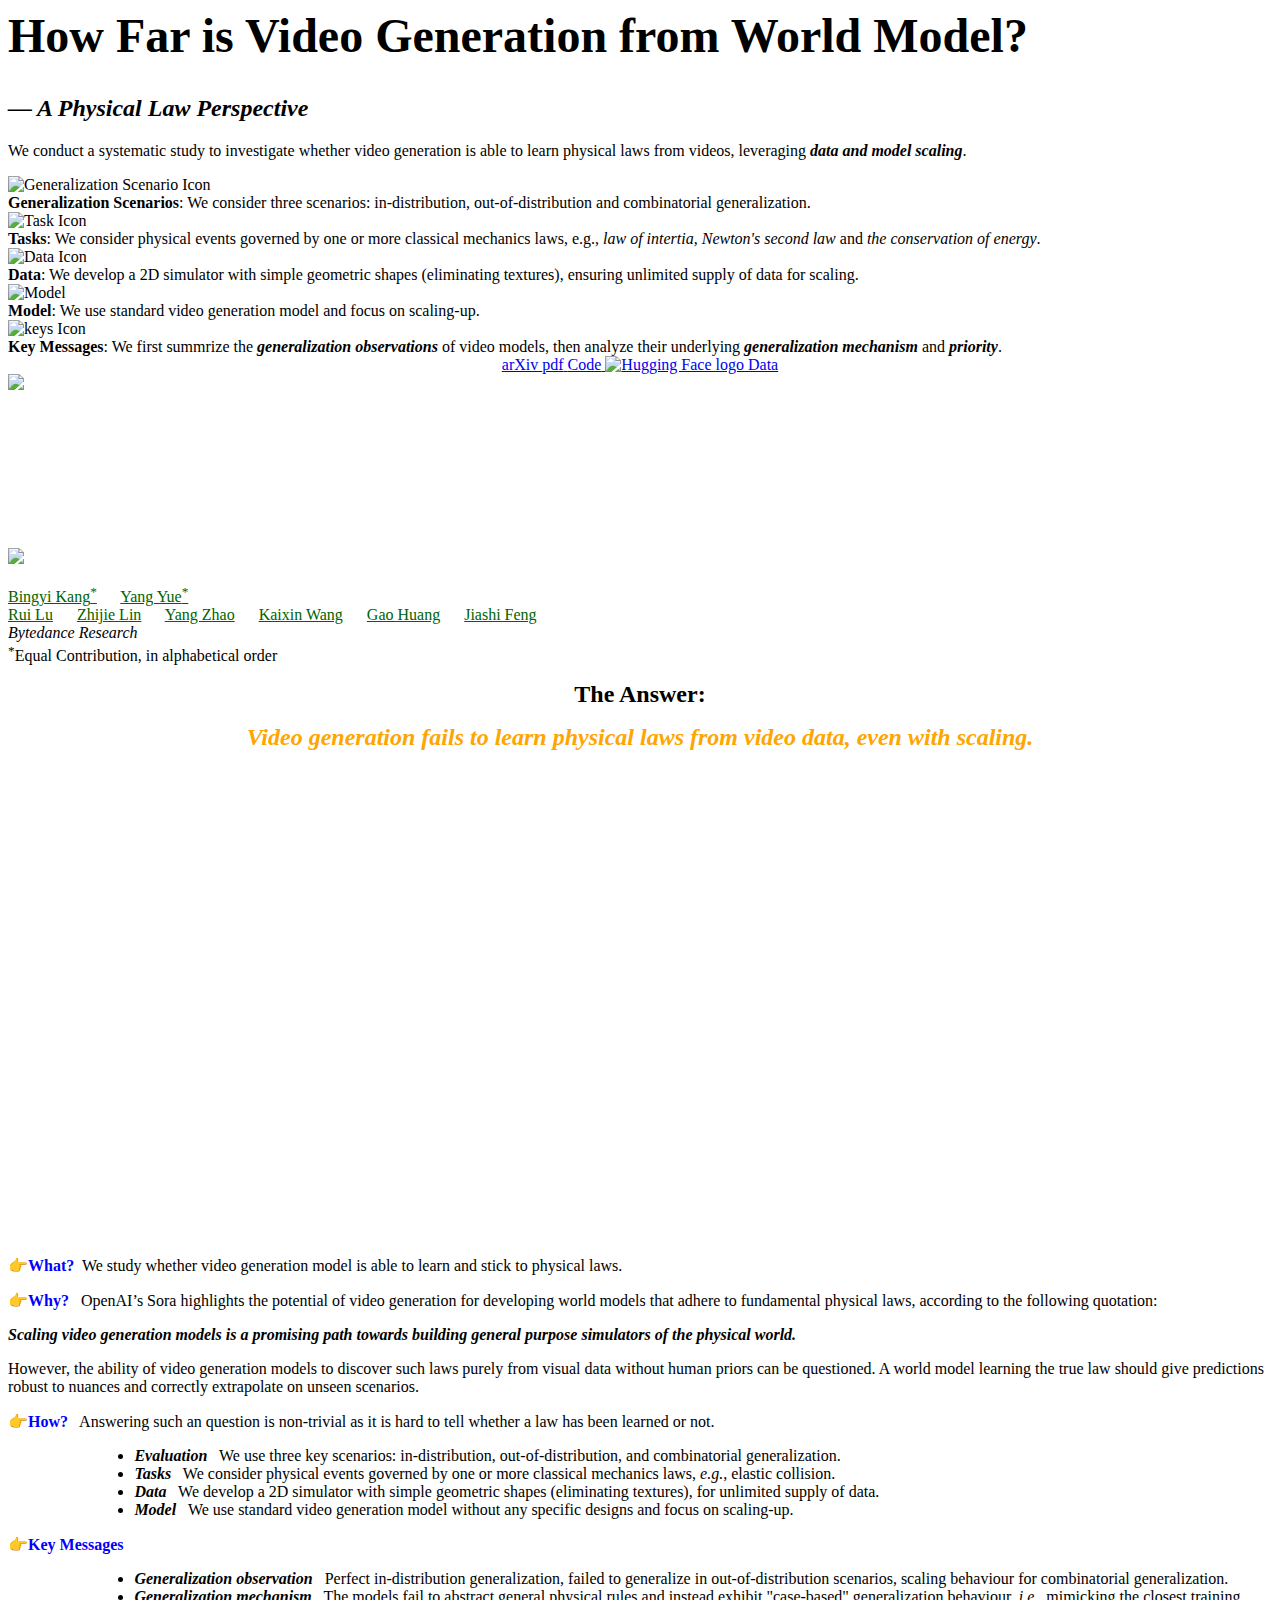
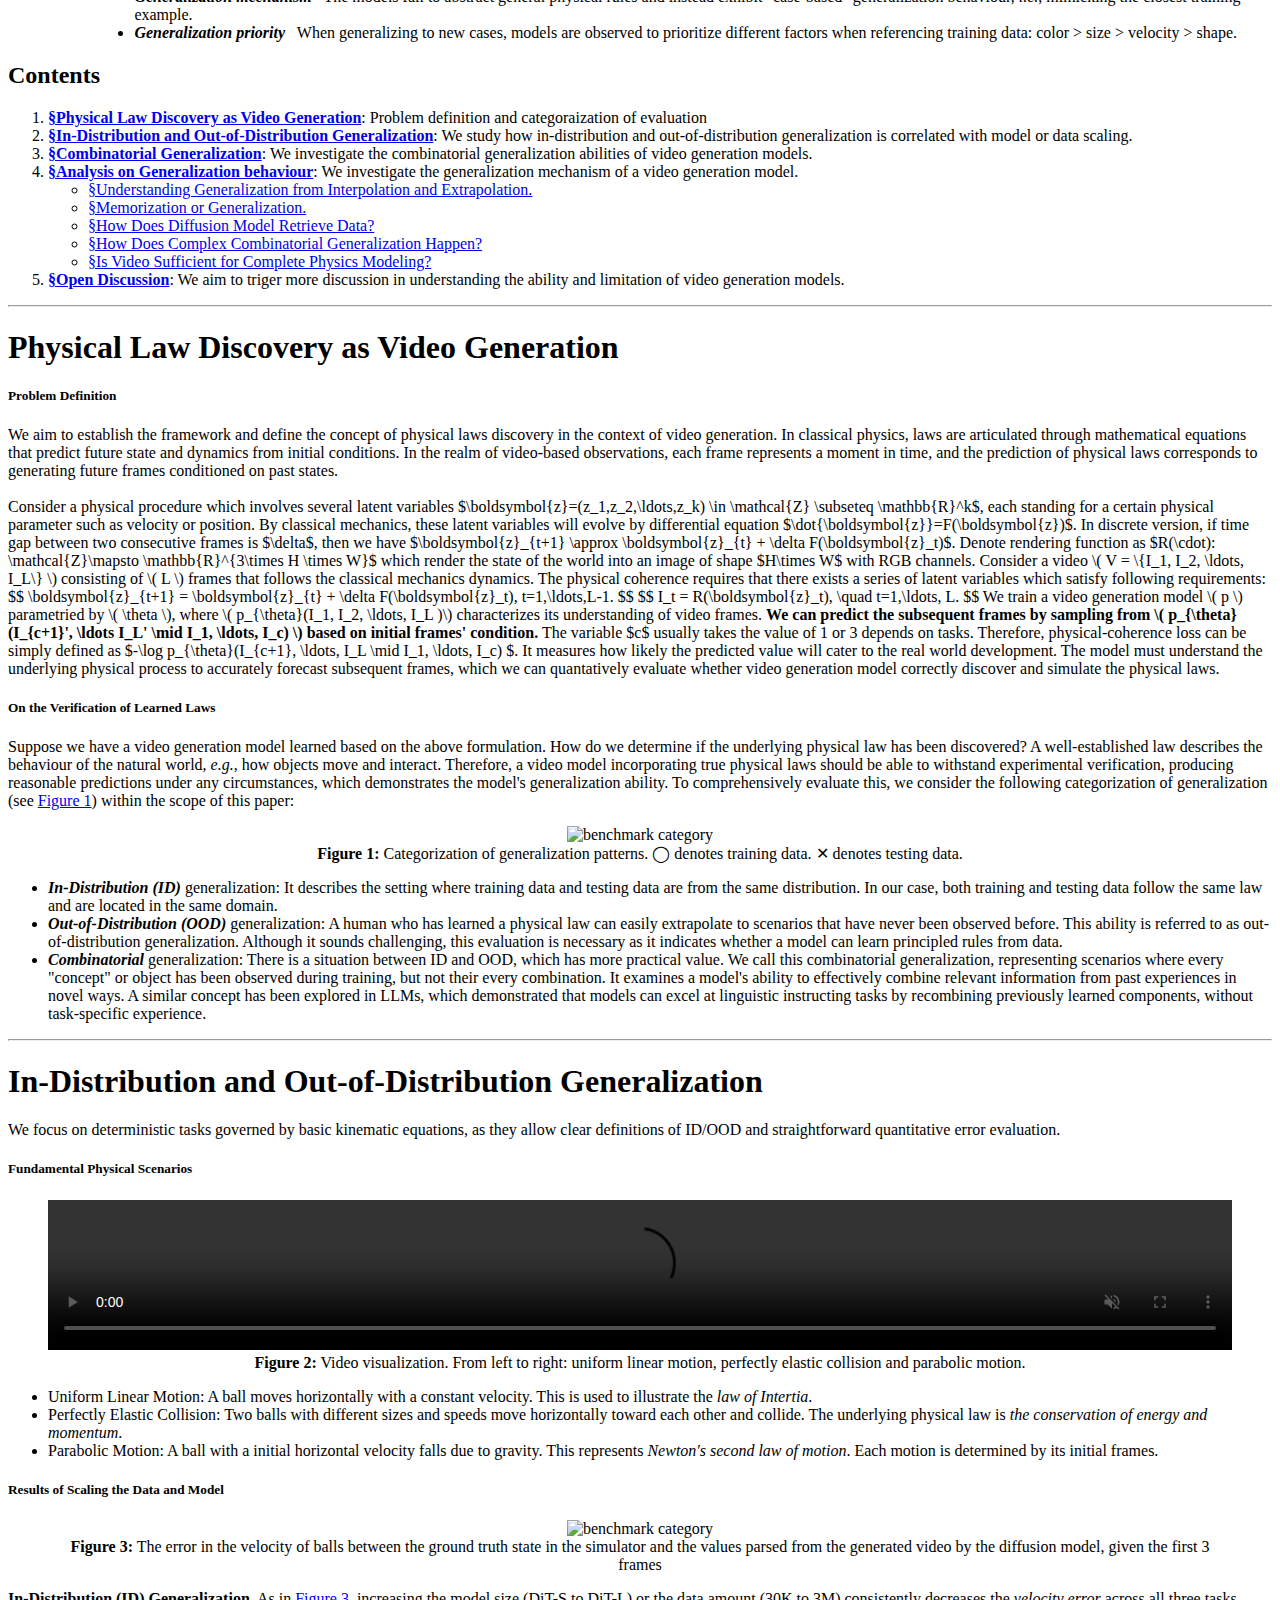
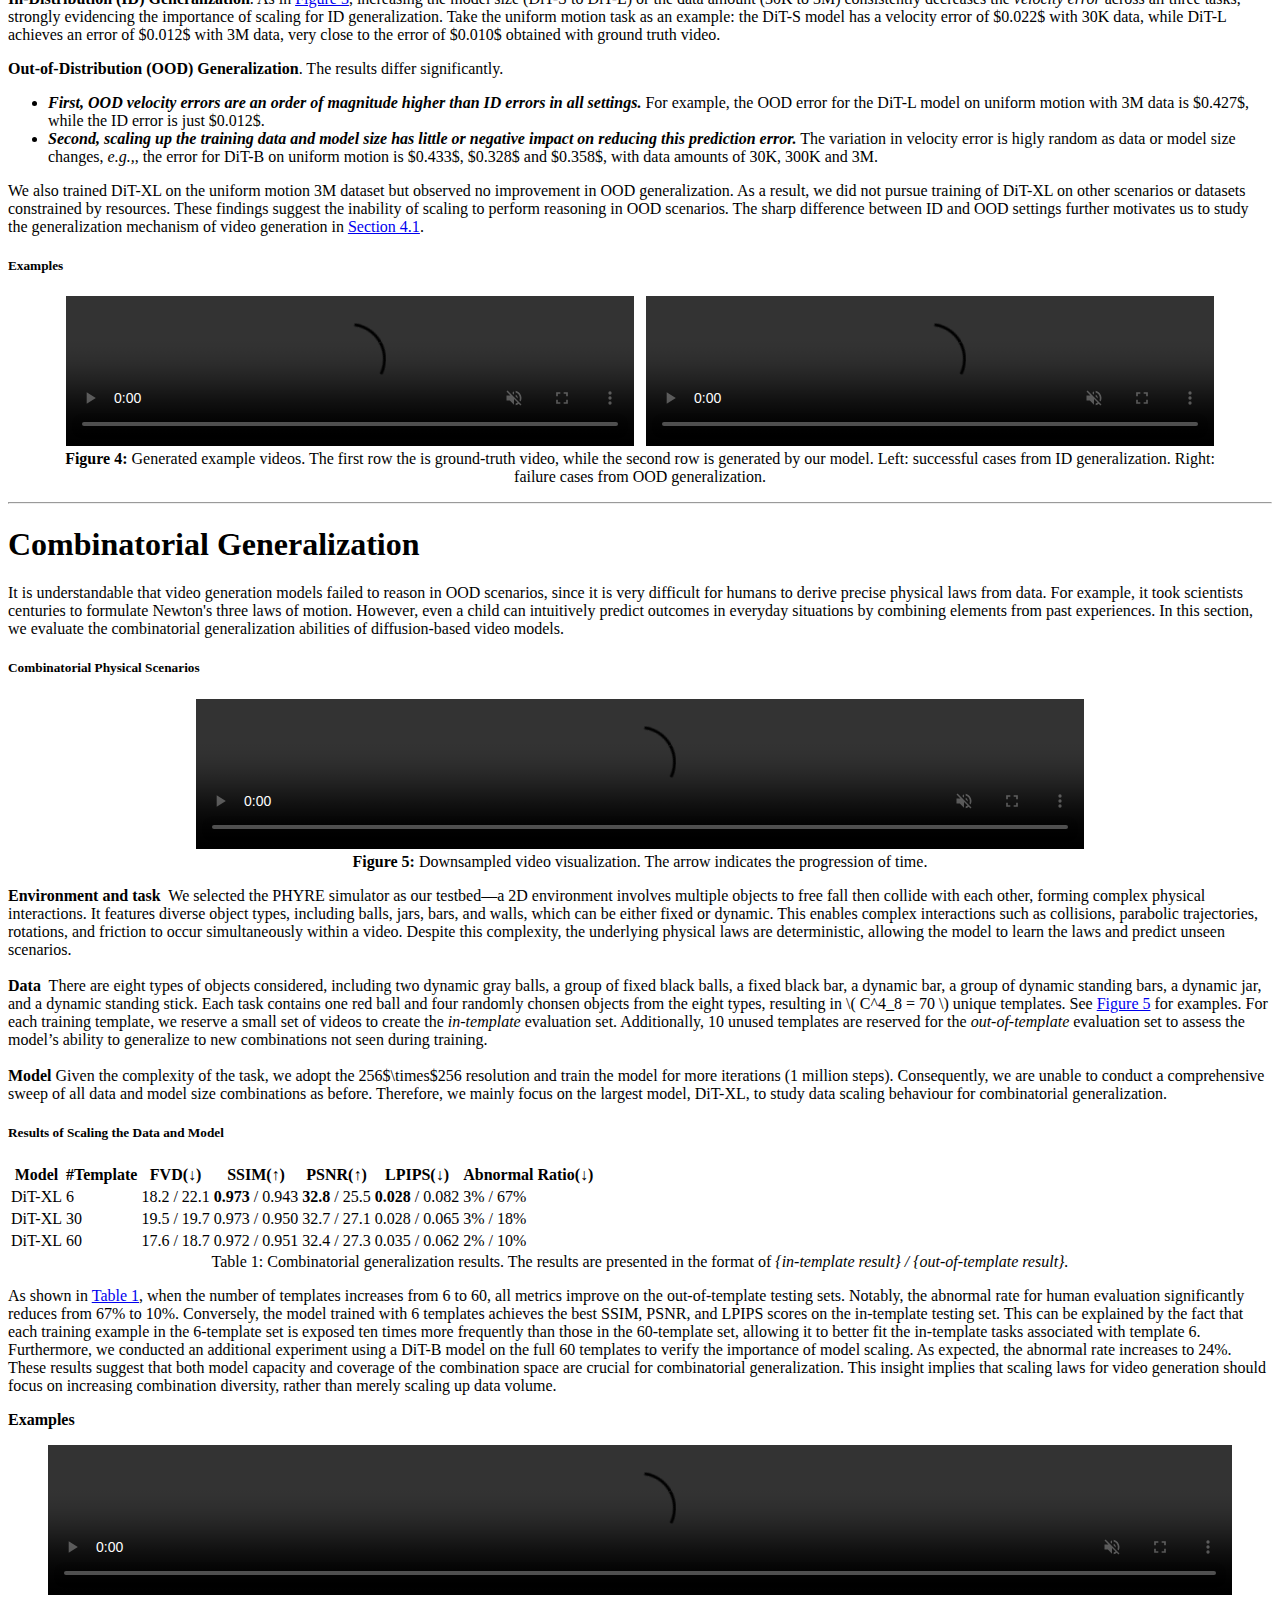
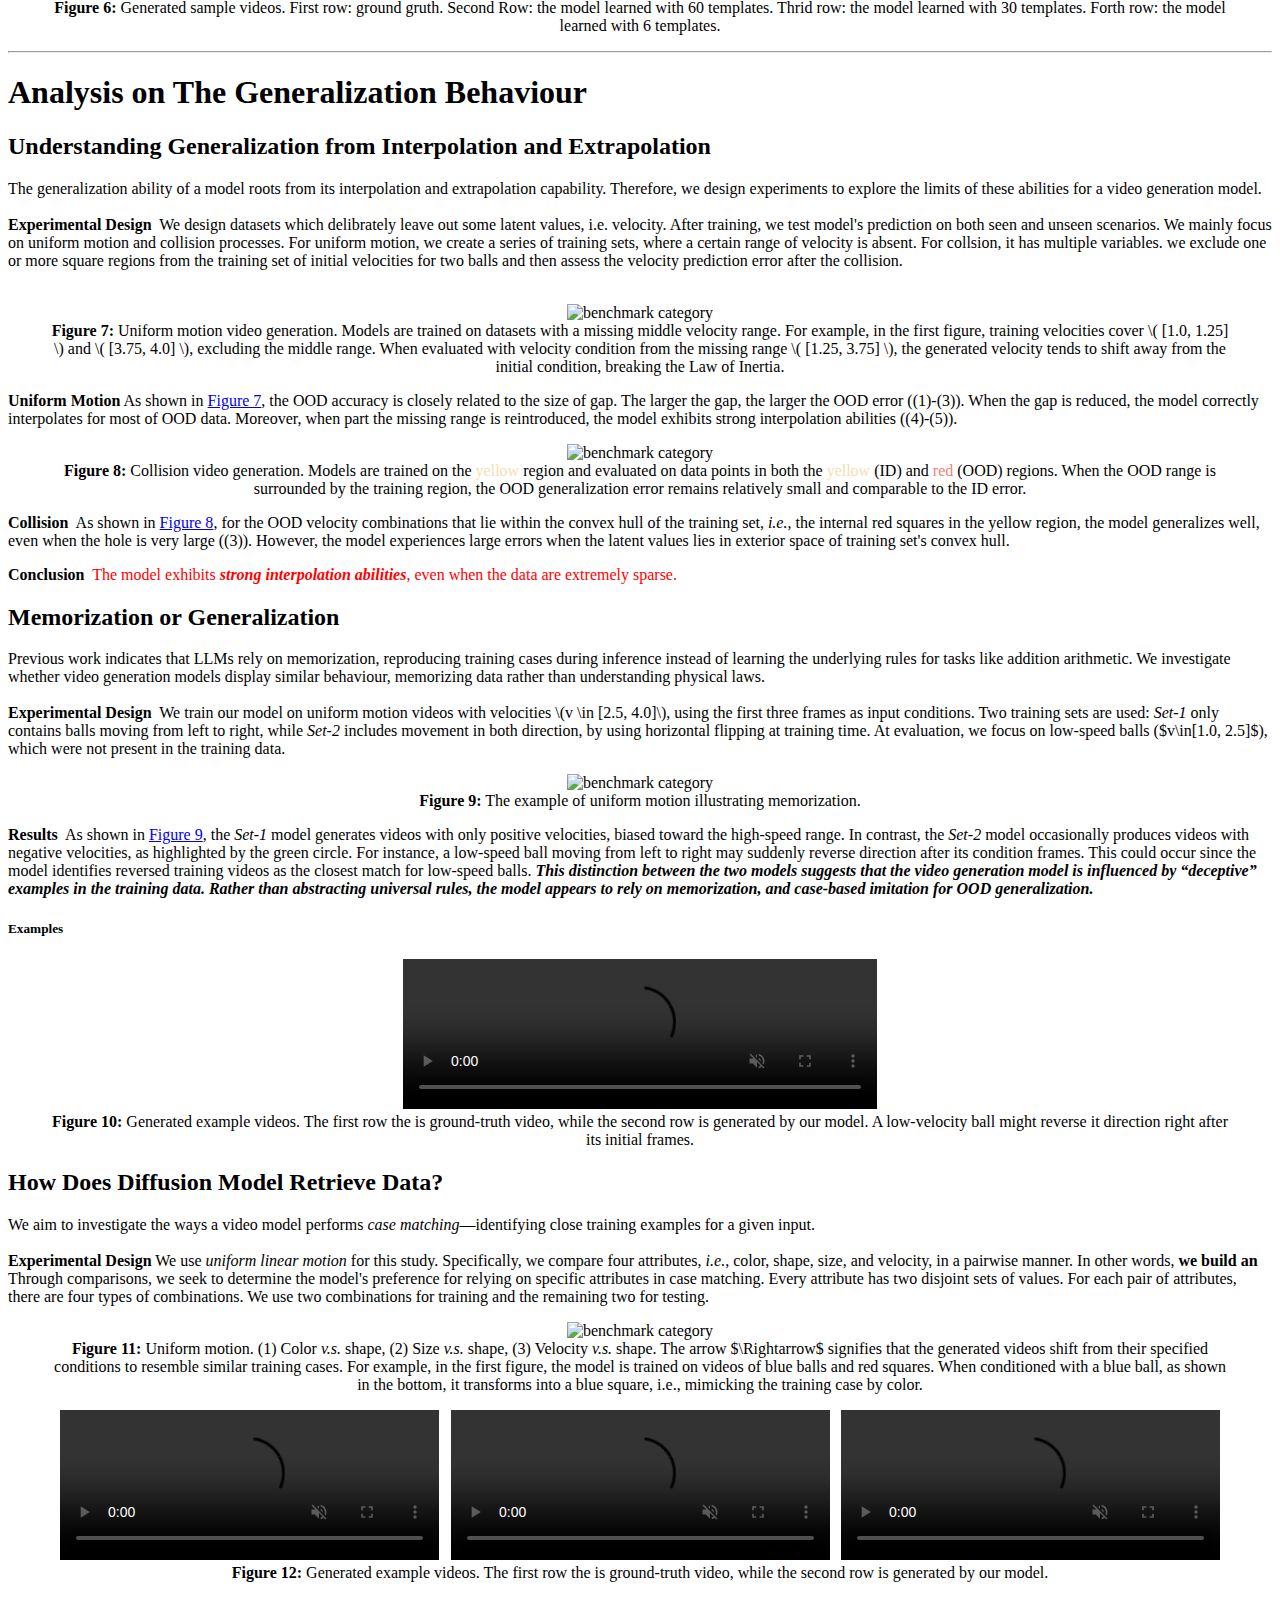
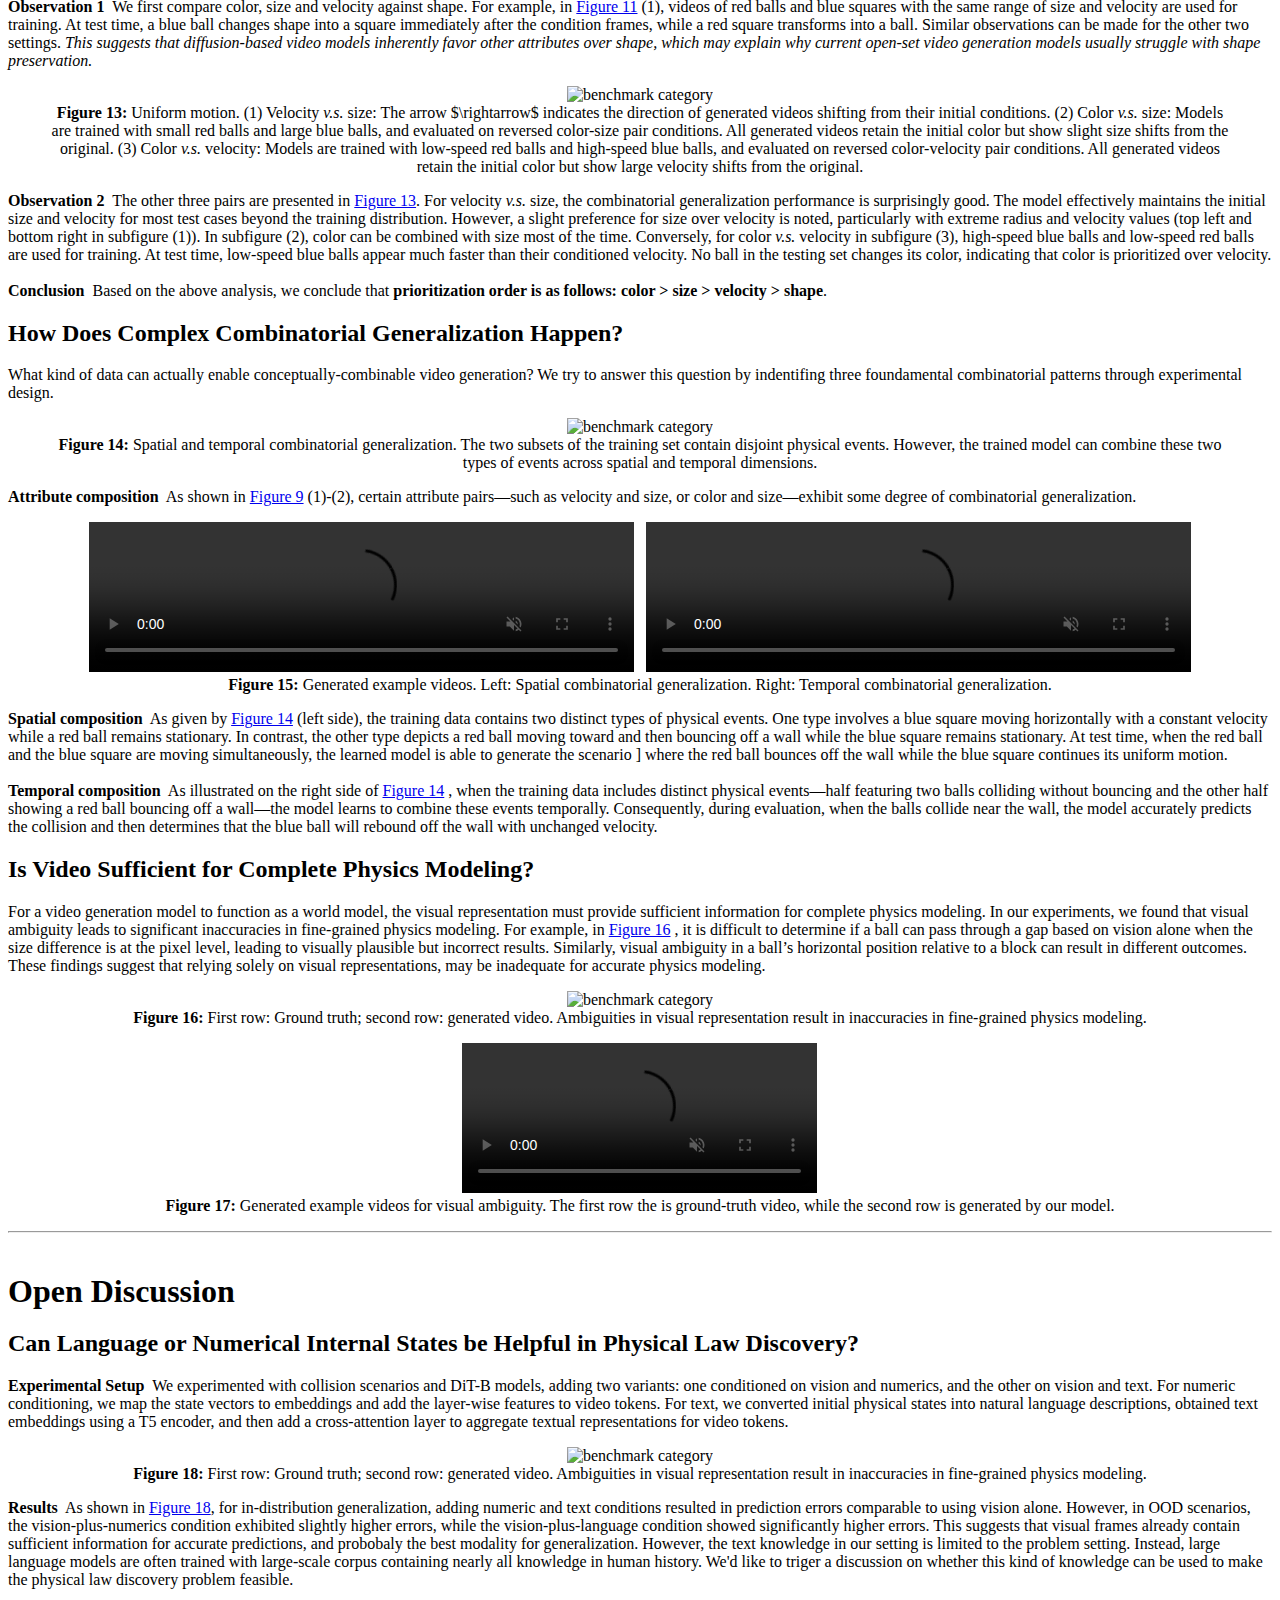
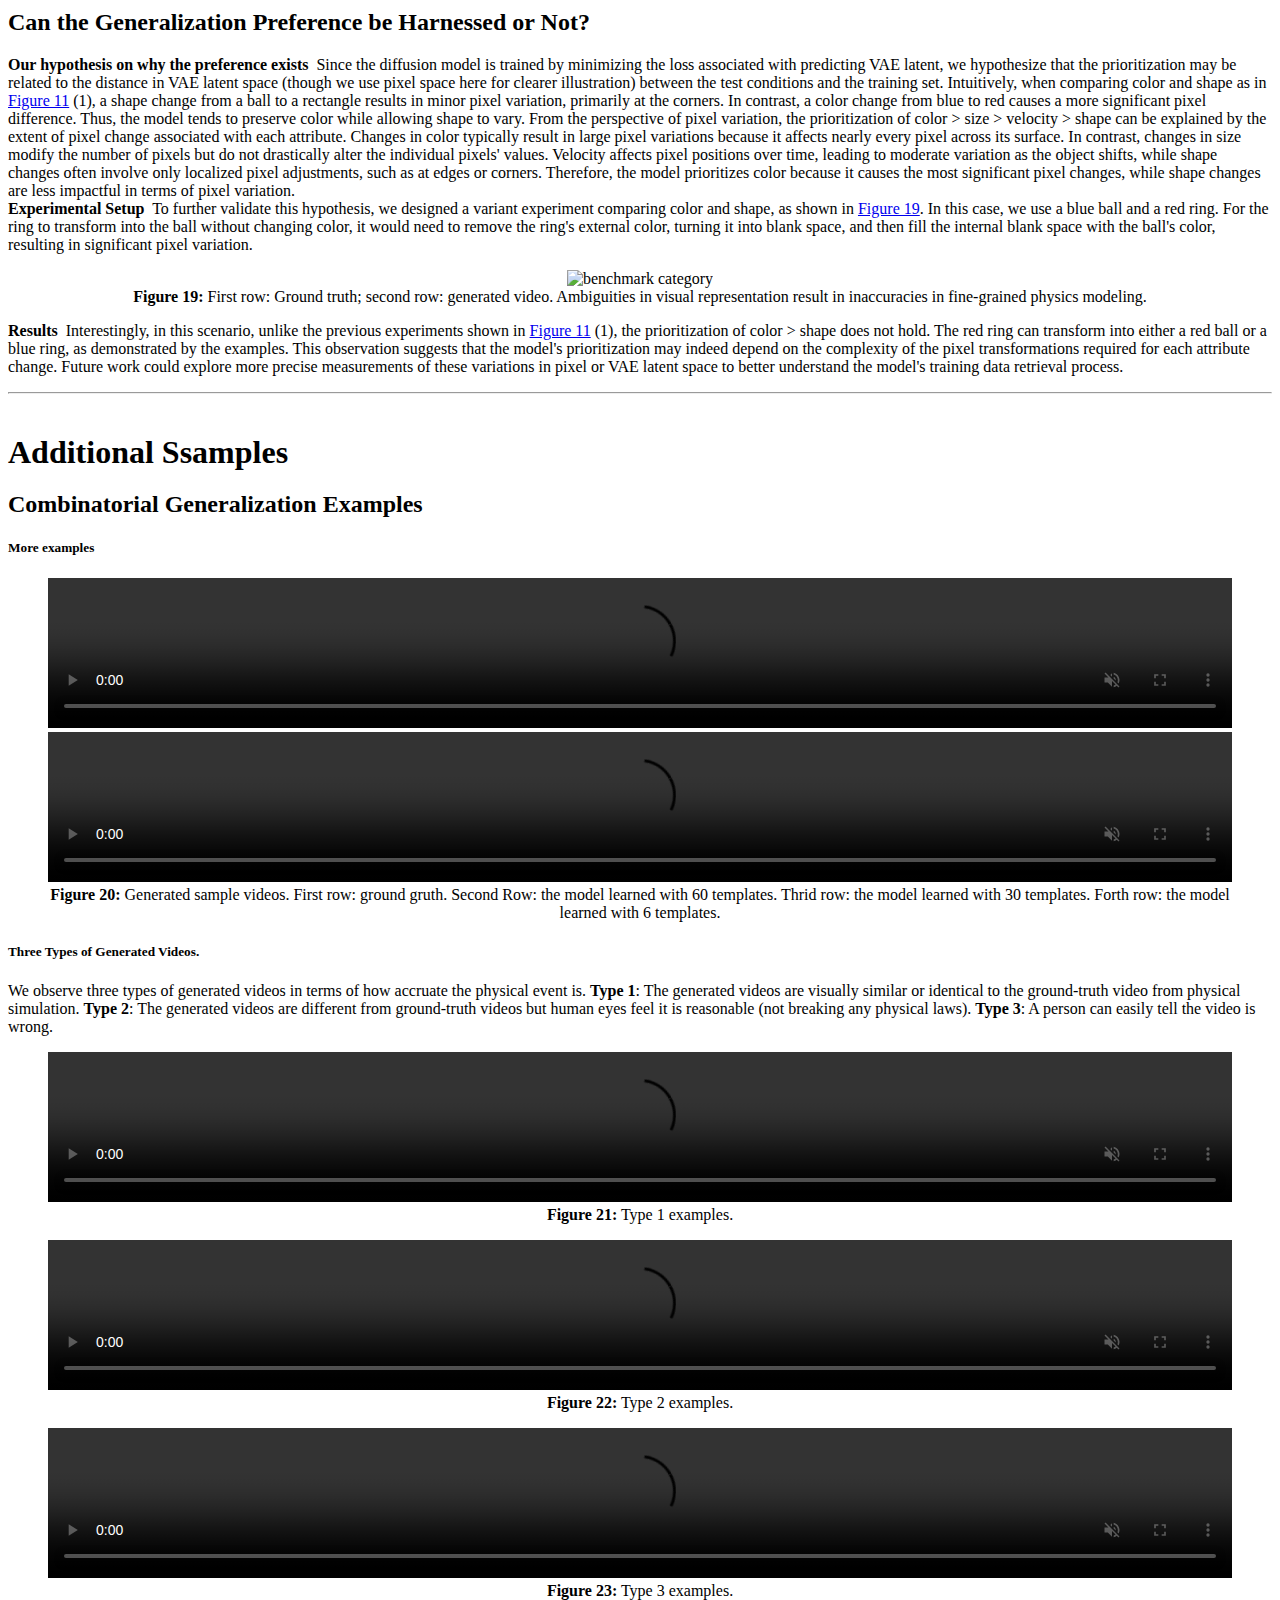
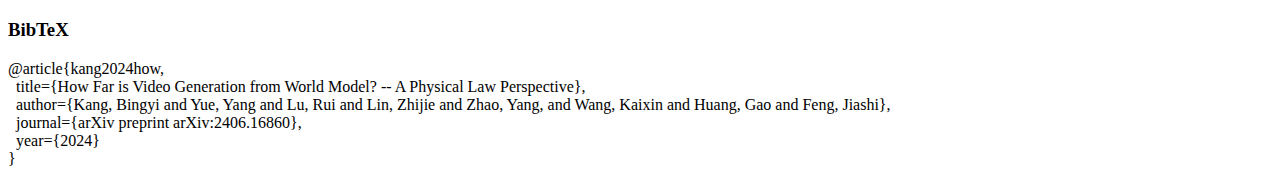
==== commit f24fa147: "fix" ====
--- a/index.html
+++ b/index.html
@@ -136,7 +136,7 @@
                             </span>
                             <span>Models (Soon)</span>
                         </a> -->
-                        <a href="https://huggingface.co/" class="button" target="_blank">
+                        <a href="https://huggingface.co/datasets/magicr/phyworld" class="button" target="_blank">
                             <span class="icon is-small">
                                 <img src="https://huggingface.co/front/assets/huggingface_logo-noborder.svg" alt="Hugging Face logo" style="height: 1em;">
                             </span>
@@ -277,8 +277,8 @@
         <p class="text abstract", style="margin-top: 0%;">
             &#x1F449;<span style="color: blue;"><strong>Key Messages</strong></span> &nbsp;
             <ul class="text" style="margin-top: 0%; padding-left: 10%;">
-                <li style="margin-bottom: 0;"><strong><i>Generalization observation</i></strong> &nbsp; Perfect in-distribution generalization, failed to generalize in out-of-distribution scenarios, scaling behavior for combinatorial generalization. </li>
-                <li style="margin-bottom: 0;"><strong><i>Generalization mechanism</i></strong> &nbsp; The models fail to abstract general physical rules and instead exhibit "case-based" generalization behavior, <i>i.e.</i>, mimicking the closest training example. </li>
+                <li style="margin-bottom: 0;"><strong><i>Generalization observation</i></strong> &nbsp; Perfect in-distribution generalization, failed to generalize in out-of-distribution scenarios, scaling behaviour for combinatorial generalization. </li>
+                <li style="margin-bottom: 0;"><strong><i>Generalization mechanism</i></strong> &nbsp; The models fail to abstract general physical rules and instead exhibit "case-based" generalization behaviour, <i>i.e.</i>, mimicking the closest training example. </li>
                 <li style="margin-bottom: 0;"><strong><i>Generalization priority</i></strong> &nbsp; When generalizing to new cases, models are observed to prioritize different factors when referencing training data: color > size > velocity > shape. </li>
                 <!-- <li><strong><i>Data</i></strong> &nbsp; We develop a 2D simulator with simple geometric shapes (eliminating textures), for unlimited supply of data.</li> -->
                 <!-- <li><strong><i>Model</i></strong> &nbsp; We use standard video generation model without any specific designs and focus on scaling-up. </li> -->
@@ -288,8 +288,8 @@
             We developed a 2D simulation testbed for object movement and collisions to generate videos deterministically governed by one or more classical mechanics laws.
             This provides an unlimited supply of data for large-scale experimentation and enables quantitative evaluation of whether the generated videos adhere to physical laws.
             We trained diffusion-based video generation models to predict object movements based on initial frames.
-            Our scaling experiments show perfect generalization within the distribution, measurable scaling behavior for combinatorial generalization, but failure in out-of-distribution scenarios.
-            Further experiments reveal two key insights about the generalization mechanisms of these models: (1) the models fail to abstract general physical rules and instead exhibit ``case-based'' generalization behavior, \textit{i.e.}, mimicking the closest training example; (2) when generalizing to new cases, models are observed to prioritize different factors when referencing training data: color $>$ size $>$ velocity $>$ shape.
+            Our scaling experiments show perfect generalization within the distribution, measurable scaling behaviour for combinatorial generalization, but failure in out-of-distribution scenarios.
+            Further experiments reveal two key insights about the generalization mechanisms of these models: (1) the models fail to abstract general physical rules and instead exhibit ``case-based'' generalization behaviour, \textit{i.e.}, mimicking the closest training example; (2) when generalizing to new cases, models are observed to prioritize different factors when referencing training data: color $>$ size $>$ velocity $>$ shape.
             Our study suggests that scaling alone is insufficient for video generation models to uncover fundamental physical laws, despite its role in Sora's broader success. -->
         </p>
 
@@ -300,7 +300,7 @@
                 <li><strong><a href="#law_discovery">&sect;Physical Law Discovery as Video Generation</a></strong>: Problem definition and categoraization of evaluation</li>
                 <li><strong><a href="#id_and_ood">&sect;In-Distribution and Out-of-Distribution Generalization</a></strong>: We study how in-distribution and out-of-distribution generalization is correlated with model or data scaling.</li>
                 <li><strong><a href="#combo_gen">&sect;Combinatorial Generalization</a></strong>: We investigate the combinatorial generalization abilities of video generation models.</li>
-                <li><strong><a href="#analysis">&sect;Analysis on Generalization behavior</a></strong>: We investigate the generalization mechanism of a video generation model.</li>
+                <li><strong><a href="#analysis">&sect;Analysis on Generalization behaviour</a></strong>: We investigate the generalization mechanism of a video generation model.</li>
                 <ul>
                     <li><a href="#inter_and_extra">&sect;Understanding Generalization from Interpolation and Extrapolation.</a></li>
                     <li><a href="#memo_vs_gen">&sect;Memorization or Generalization.</a></li>
@@ -345,7 +345,7 @@
 
             <p class="text">
                 Suppose we have a video generation model learned based on the above formulation. How do we determine if the underlying physical law has been discovered? 
-                A well-established law describes the behavior of the natural world, <i>e.g.</i>, how objects move and interact. Therefore, a video model incorporating 
+                A well-established law describes the behaviour of the natural world, <i>e.g.</i>, how objects move and interact. Therefore, a video model incorporating 
                 true physical laws should be able to withstand experimental verification, producing reasonable predictions under any circumstances, which demonstrates 
                 the model's generalization ability. To comprehensively evaluate this, we consider the following categorization of generalization 
                 (see <a href="#fig-cat_of_gen">Figure 1</a>) within the scope of this paper:
@@ -516,7 +516,7 @@
                 <br><br>
                 <strong>Model</strong> Given the complexity of the task, we adopt the 256$\times$256 resolution and train the model for more iterations (1 million steps).
                     Consequently, we are unable to conduct a comprehensive sweep of all data and model size combinations as before. Therefore, we mainly focus on the largest model,
-                    DiT-XL, to study data scaling behavior for combinatorial generalization.
+                    DiT-XL, to study data scaling behaviour for combinatorial generalization.
             </p>
 
             <h5 class="text">Results of Scaling the Data and Model</h5>
@@ -549,10 +549,10 @@
                                 <tr>
                                     <td>DiT-XL</td>
                                     <td>30</td>
-                                    <td>17.9 / 19.8</td>
-                                    <td>0.972 / 0.948</td>
-                                    <td>32.5 / 26.5</td>
-                                    <td>0.030 / 0.069</td>
+                                    <td>19.5 / 19.7</td>
+                                    <td>0.973 / 0.950</td>
+                                    <td>32.7 / 27.1</td>
+                                    <td>0.028 / 0.065</td>
                                     <td>3% / 18%</td>
                                 </tr>
                                 <tr>
@@ -603,7 +603,7 @@
         <hr>
 
         <div id="analysis" class="section">
-            <h1 class="text">Analysis on The Generalization Behavior</h1>
+            <h1 class="text">Analysis on The Generalization Behaviour</h1>
 
         </div>
         <div id="inter_and_extra" class="section">
@@ -672,7 +672,7 @@
 
             <p class="text">
                 Previous work<d-cite key="hu2024case"></d-cite> indicates that LLMs rely on memorization, reproducing training cases during inference instead of 
-                learning the underlying rules for tasks like addition arithmetic. We investigate whether video generation models display similar behavior, memorizing data rather than understanding physical laws.
+                learning the underlying rules for tasks like addition arithmetic. We investigate whether video generation models display similar behaviour, memorizing data rather than understanding physical laws.
 
                 <br><br>
                 <strong>Experimental Design</strong>&nbsp;
